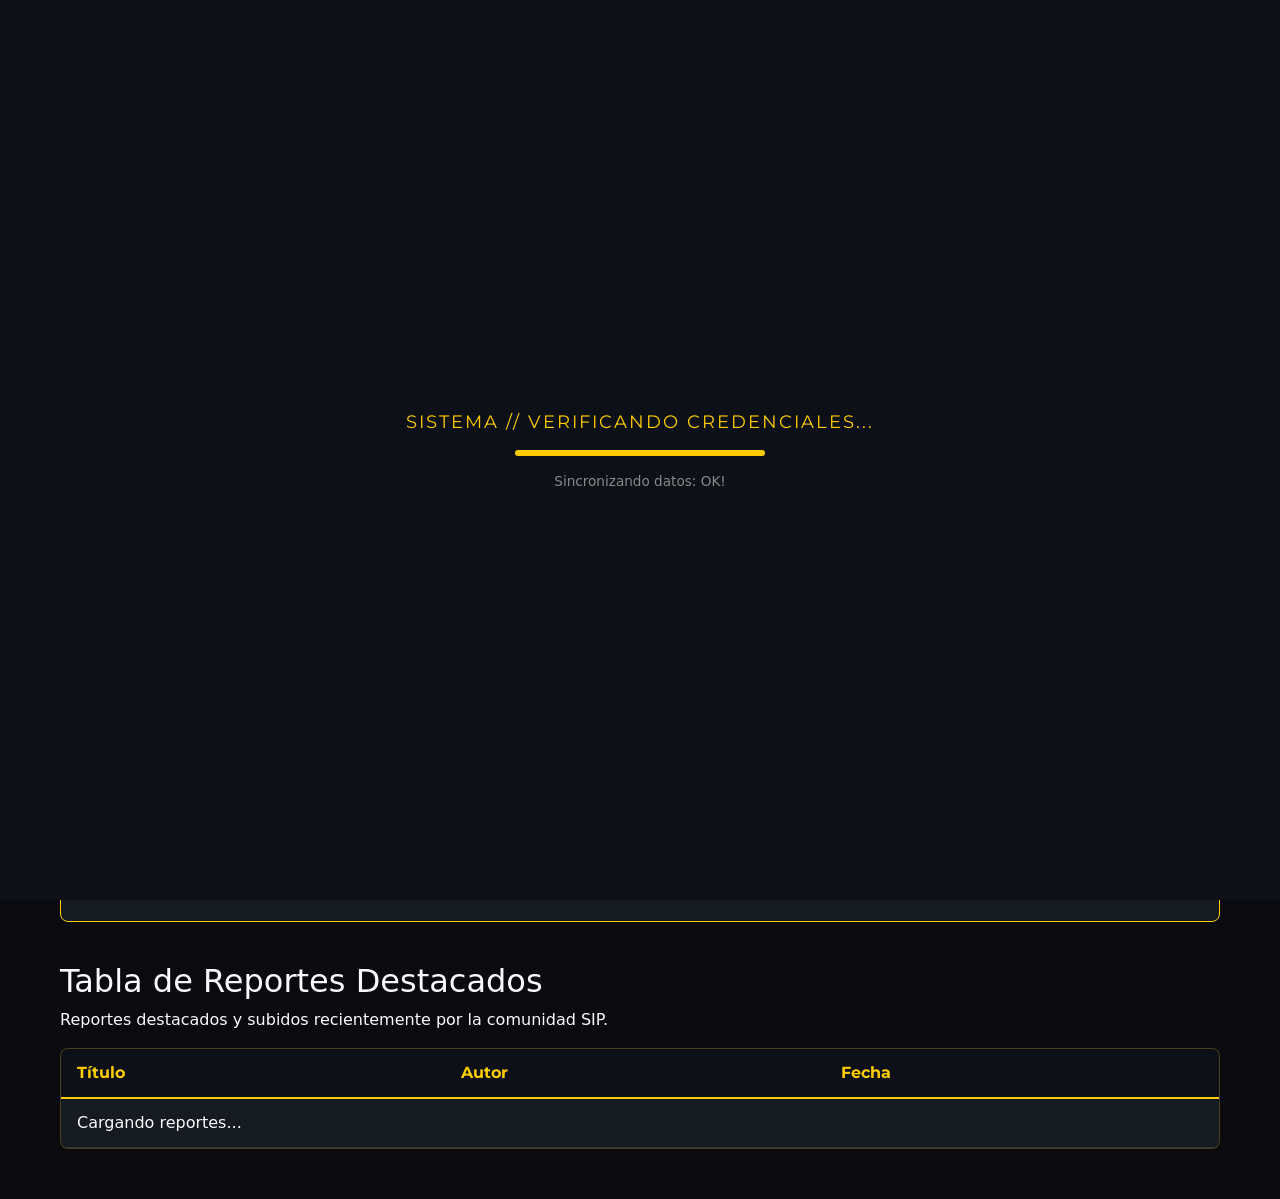
==== index.html @ 5b62ffa8 "arreglo de modo claro/oscuro" ====
<!doctype html>
<html lang="es">
  <head>
    <!-- Configuración técnica de la página (caracteres, diseño adaptable y fuentes) -->
    <meta charset="UTF-8" />
    <meta name="viewport" content="width=device-width, initial-scale=1.0" />
    <title>REPORTES SIP - CyberTilines</title>
    <!-- Conexion con el css y asi-->
    <link rel="stylesheet" href="paginaProyecto_CYBERTILINES.css" />
    <link href="https://fonts.googleapis.com/css2?family=Montserrat:wght@700;800&family=Open+Sans:wght@400;600&display=swap" rel="stylesheet"/>
    <!-- Imagen del logo de la pagina y conexion con otro CSS-->
    <link rel="icon" href="Archivos/imagen/REPORTES_LOGO.png" type="image/png">
    <!-- Carga el script para comprobar el acceso del usuario antes de mostrar la página -->
    <link rel="stylesheet" href="https://cdn.jsdelivr.net/npm/bootstrap-icons@1.10.5/font/bootstrap-icons.css">
    <link href="https://cdn.jsdelivr.net/npm/bootstrap@5.3.2/dist/css/bootstrap.min.css" rel="stylesheet">
    <script src="auth.js" defer></script>
    <!-- Fondo oscuro que aparece al abrir la barra lateral de navegación -->
  </head>
  <!-- Panel lateral desplegable con las secciones del sitio -->
  <body>
    <div class="capaoscurapatapar" id="navOverlay"></div>
    <nav class="paneldenavegacion" id="navPanel" aria-label="Menú principal">
      <div class="barritadearriba"></div>
      <div class="cabeceradelmenu">
        <span>// NAVEGACIÓN</span>
        <!-- Enlaces directos para moverse entre las distintas secciones de la plataforma -->
        <div class="titulodelmenu">
          CYBER<span class="doradito">TILINES</span>
        </div>
      </div>
      <!--Links de las secciones de las paginas-->
      <ul class="listadelmenu">
        <!-- Acceso restringido únicamente para cuentas con permisos de gestión -->
        <li>
          <a href="cuenta.html" class="enlacemenuxd">Cuenta<span class="flechitamenu">›</span></a>
        </li>
        <li> <!-- Cambio de historial a Lista ; ASIGNADO PARA:NICOLAS MESA (al cambiar a Lista el Historial, verifica que hasta el Historial.html tenga lo mismo Lista.html y los enlaces con lo mismo)-->
          <a href="lista.html" class="enlacemenuxd">Lista de Reportes<span class="flechitamenu">›</span></a> 
        </li> <!-- Panel de administracion y/o Inspectores :3-->
        <li id="menuAdministracion" style="display: none;">
          <a href="inspectores.html" class="enlacemenuxd">Administración<span class="flechitamenu">›</span></a>
        </li>
        <li><!-- Seccion de Tus reportes-->
          <a href="#" class="enlacemenuxd" id="abrirMisReportes">Tus Reportes<span class="flechitamenu">›</span></a>
        </li>
        <li><!-- Seccion de el soporte-->
          <a href="#" class="enlacemenuxd" id="abrirSoporte">Soporte<span class="flechitamenu">›</span></a>
        </li>
      </ul>
      <!-- poquito de decoracion tipo css y asi :vvv-->
      <svg 
        class="decoraciondelesquina"
        viewBox="0 0 60 60"
        fill="none"
        xmlns="http://www.w3.org/2000/svg"
      >
        <path
          d="M 60 30 L 30 60"
          stroke="#ffcc00"
          stroke-width="3"
          stroke-linecap="square"
        />
        <path
          d="M 15 60 L 34 41"
          stroke="#ffcc00"
          stroke-width="3"
          stroke-linecap="square"
        />
        <!-- Pantalla con barra de progreso mientras se comprueban las credenciales -->
        <path
          d="M 46 29 L 60 15"
          stroke="#ffcc00"
          stroke-width="3"
          stroke-linecap="square"
        />
      </svg>
      <div class="nav-panel-footer">
        <div class="textodelamarca">CyberTilines® — Reportes SIP©</div>
      </div>
      <!-- Bloque principal con las interfaces de acceso y registro -->
    </nav>
    <!--Animacion de carga-->
    <div id="guard-loading-screen">
      <div class="titulocargando">
        SISTEMA // VERIFICANDO CREDENCIALES...
      </div>
      <div class="contenedorbarra">
        <!-- barra de progreso que apaña al texto osiosi-->
        <div class="progresobarra"></div>
      </div>
      <!-- Texto de datos cargados-->
      <div class="estadocargando">
        Sincronizando datos: OK!
      </div>
    </div>
    <!--Fin de Animacion de carga-->
    <!-- Fondo de Login -->
    <section id="pantalla-login" class="pantallacompletalogin">
      <figure class="cajatextofondo">

        <span class="textoquemueve">
          <!-- Campos para ingresar al sistema con correo y clave -->
          <span>REPORTES SIP REPORTES SIP REPORTES SIP REPORTES SIP REPORTES SIP</span>
          <span>REPORTES SIP REPORTES SIP REPORTES SIP REPORTES SIP REPORTES SIP</span>
          <span>REPORTES SIP REPORTES SIP REPORTES SIP REPORTES SIP REPORTES SIP</span>
          <span>REPORTES SIP REPORTES SIP REPORTES SIP REPORTES SIP REPORTES SIP</span>
          <span>REPORTES SIP REPORTES SIP REPORTES SIP REPORTES SIP REPORTES SIP</span>
          <span>REPORTES SIP REPORTES SIP REPORTES SIP REPORTES SIP REPORTES SIP</span>
          <span>REPORTES SIP REPORTES SIP REPORTES SIP REPORTES SIP REPORTES SIP</span>
          <span>REPORTES SIP REPORTES SIP REPORTES SIP REPORTES SIP REPORTES SIP</span>
          <span>REPORTES SIP REPORTES SIP REPORTES SIP REPORTES SIP REPORTES SIP</span>
          <span>REPORTES SIP REPORTES SIP REPORTES SIP REPORTES SIP REPORTES SIP</span>
          <span>REPORTES SIP REPORTES SIP REPORTES SIP REPORTES SIP REPORTES SIP</span>
          <span>REPORTES SIP REPORTES SIP REPORTES SIP REPORTES SIP REPORTES SIP</span>
          <span>REPORTES SIP REPORTES SIP REPORTES SIP REPORTES SIP REPORTES SIP</span>
        </span>
      </figure>
      <!-- Seccion para iniciar sesion osiosi-->

      <div class="tarjetitamodal">
        <h2 id="titulo-form">INICIAR SESIÓN</h2>

        <form class="formulariocustom" id="form-login" autocomplete="off">
          <div class="grupodeinputs">
            <label>CORREO INSTITUCIONAL</label>
            <input
              type="email"
              id="loginUserSip"
              placeholder="Correo SIP"
              required
              autocomplete="new-password"
            />
          </div>
          <!--Apartado de contraseñas-->
          <div class="grupodeinputs">
  <label>CONTRASEÑA</label>
    <div class="contraseñaicono">
      <input type="password" id="loginPassSip" class="passwordInput" placeholder="••••••••" required autocomplete="new-password"/>
      <button class="btn btn-outline-secondary btn-toggle-password" type="button" id="togglePassword">
      <i class="bi bi-eye-slash" id="toggleIcon"></i>
      </button>
    </div>
  </div> <!-- <-- ESTE DIV DEBE CERRAR EL GRUPODEINPUTS -->

          <!-- Contenedor para la opcion "Recordarme"-->
          <label class="contenedorrecordar">
            <div class="checkboxcustom">
              <input type="checkbox" id="recordarme" />
              <span class="palomitaxd"></span>
            </div>
            <span>Recordarme</span>
          </label>
          <!-- Boton para ingresar que se envia y asi y aja lol xdxdxd-->
          <button type="button" id="btnLogin" class="botonpaenviar">
            INGRESAR
          </button>
          <!-- Opcion para ir a la seccion de crear cuenta en caso de que no tengas cuenta y asi-->
          <p class="textocentrado">
            ¿Eres nuevo?
            <a href="#" id="ir-a-registro">¡Crea tu cuenta aquí!</a>
          </p>
        </form>

        <form class="formulariocustom" id="form-registro" style="display: none" autocomplete="off">
          <div class="grilladeregistro">
            <div class="grupodeinputs">
  
              <!-- Cambio de espacio de caja de inputs: Marko Jaramillo ; en los chromebooks estos se sobresalen, reduse el tamaño horizontal de este sin exagerar, usa css tmb (revisa lineas 400 - 450) -->  
              <label>RUT</label>
              <input class="rutcaja"
                type="text"
                id="regRut"
                placeholder="00000000-0"
                required
              />
            </div>
            <!-- Mensaje de aviso para verificar el correo electrónico institucional -->
            <div class="grupodeinputs">
              <!--Para ingresar el correo Instucional-->
              <label>CORREO INST.</label>
              <input class="correocaja"
                type="email"
                id="regEmailSip"
                placeholder="@sip.cl"
                required
                autocomplete="off"
              />
            </div>
          </div>
          <!-- Vista protegida que se activa solo cuando el usuario ha iniciado sesión -->
          <div class="grilladeregistro">
  <div class="grupodeinputs">
    <label>CONTRASEÑA</label>
    <div class="contraseñaicono">
      <input class="registrocaja"
        type="password"
        id="regPassSip"
        required
        autocomplete="new-password"
        placeholder="••••••••"
      />
      <button class="btn btn-outline-secondary btn-toggle-password" type="button">
        <i class="bi bi-eye-slash"></i>
      </button>
    </div>
  </div>
  <br>
  <div class="grupodeinputs">
    <label>CONFIRMAR</label>
    <div class="contraseñaicono">
      <input class="registrocaja"
        type="password"
        id="regConfirmPassSip"
        required
        autocomplete="new-password"
        placeholder="••••••••"
      />
      <button class="btn btn-outline-secondary btn-toggle-password" type="button">
        <i class="bi bi-eye-slash"></i>
      </button>
    </div>
  </div>
</div>
          <button type="button" id="btnRegister" class="botonpaenviar">
            REGISTRARME
          </button>
          <p class="textocentrado">
            <a href="#" id="ir-a-login">¡Volver al Inicio de Sesión!</a>
          </p>
        </form>
</div>
        <!-- lamentablemente un panel de verificacion todo feo y asi :Vvvv mentira esta god-->
        <div id="panel-verificacion" class="panelverificacion" style="display: none">
          <span class="etiquetaverificacion">// CONFIRMAR CORREO</span>
          <p>Enviamos un enlace de verificacion a:</p>
          <strong id="correo-verificacion">correo@sip.cl</strong>
          <!-- Bloque informativo con la explicación y propósito de la plataforma SIP -->
          <p class="textoverificacion">Abre el correo, presiona el boton de confirmar y despues vuelve aqui.</p>
          <button type="button" id="btnYaVerifique" class="botonpaenviar">YA VERIFIQUE</button>
          <button type="button" id="btnReenviarVerificacion" class="botonsecundarioverificacion">REENVIAR CORREO</button>
          <button type="button" id="btnCambiarCuenta" class="botonsecundarioverificacion">USAR OTRA CUENTA</button>
          <p id="verificacionMsg"></p>
        </div>

        <p id="msg"></p>
      </div>
    </section>

    <div id="pagina-protegida">
      <!-- Menu Inicial -->
      <header class="cabeceraprincipal">
        <div class="contenedor contenidocabecera">
          <div style="display: flex; align-items: center; gap: 18px">
            <button
              class="botonhamburguesa"
              id="btnHamburger"
              aria-label="Abrir menú"
              aria-expanded="false"
            ><!-- Icono y barra d hamburguesa, idea de marko jaramillo muito bem-->
              <span class="barritahamburguesa"></span>
              <span class="barritahamburguesa"></span>
              <span class="barritahamburguesa"></span>
            </button>
            <!-- Area del logo y asi, donde esta el titulo d la pagina y cosotas asi -->
            <div class="areadellogo">
              <h1>REPORTES <span class="textoamarillo">SIP</span></h1>
              <p class="subtituloxd">
                Cyber<span class="textoblanco">Tilines</span>
              </p>
            </div>
          </div>
          <!-- Ventana emergente con el formulario para registrar un caso o problema -->
          <div style="display: flex; align-items: center; gap: 15px">
            <!-- Boton para cerrar sesion-->
            <button id="themeBtn" class="botoncerrarsesion" type="button" aria-pressed="false">Modo oscuro <i class="bi bi-moon-fill" aria-hidden="true"></i></button>
            <a href="cuenta.html" class="botoncuentaaesthetic">
              <!-- Icono para acceder directamente al apartado de cuenta.html cicicicici-->
              <img src="Archivos/imagen/acclogo.png" alt="User Profile" class="iconocuenta" />
            </a>
            <!-- Boton para cerrar sesion, o la vdd no se si es un boton, creo q si nose :v-->
            <button class="botoncerrarsesion" id="btnCerrarSesion">
              CERRAR SESIÓN
            </button>
          </div>
        </div>
        <div class="lineacabecera"></div>
      </header>
      <!--Fin de la cabecera-->
      <main class="contenedor">
        <section class="seccionhero">
          <div class="cajadeimagen">
            <img src="Archivos/imagen/sipcol2.jpg" alt="Preview" class="imagenpapuchadxdd" />
            <!-- Esta es la imagen al lado de el texto de que es y quienes somos y asi-->
          </div>

          <div class="columnadeinfo">
            <div class="contenidodeinfo">
              <h3 class="textoamarillo">REPORTES SIP - ¿Qué es?</h3>
              <!-- Texto de que es la pagina titulo y asi-->

              <div class="itemdeinfo">
                <h4><span class="textoamarillo">01.</span> ¿Para qué sirve?</h4>
                <p>
                  <!-- Subtitulo de: ¿Para que sirve?-->
                  Esta plataforma ha sido diseñada para centralizar y agilizar
                  el levantamiento de incidencias técnicas. Permite a la
                  comunidad estudiantil informar sobre fallas en laboratorios,
                  equipos o infraestructura de manera formal y organizada.
                  <!-- Descripcion de ¿Para qué sirve? -->
                </p>
              </div>

              <div class="itemdeinfo">
                <h4><span class="textoamarillo">02.</span> Guía de Uso</h4>
                <!-- Titulo de la guia de uso-->
                <p>
                  <!-- Descripcion de la guia de uso -->
                  El proceso es intuitivo: basta con autenticarse en el sistema,
                  completar el formulario con los detalles del suceso y adjuntar
                  una evidencia visual. El equipo técnico recibirá la alerta en
                  tiempo real para su evaluación.
                </p>
              </div>

              <div class="itemdeinfo">
                <h4>
                  <span class="textoamarillo">03.</span> Impacto en la Red SIP
                </h4>
                <p>
                  La importancia radica en mantener la continuidad educativa. Al
                  reportar activamente, garantizamos que las herramientas
                  tecnológicas de nuestros liceos estén siempre operativas para
                  el aprendizaje de excelencia.
                </p>
                <!-- Tabla desplegable que lista las incidencias publicadas recientemente -->
              </div>
            </div>
          </div>
        </section>

        <div id="report-screen">
          <!-- Solucionar altura de Caja (se ve el error en chromebook ; ASIGNADO PARA MILA ) -->
          <div class="tarjetitamodal">
            <a href="#" class="flechaparatras" id="cerrarReporte">← VOLVER</a>
            <h2>NUEVO REPORTE</h2>
            <form class="formulariocustom" id="form-reporte">
              <div class="grupodeinputs">
                <!--aqui vab os asunto del reporte-->
                <label>ASUNTO DEL REPORTE</label>
                <input
                  type="text"
                  id="reporteTitulo"
                  placeholder="Ej: Falla en equipo sala 4"
                  required
                />
              </div>
              <!-- aqui el usuario dice de que trata el problema -->
              <div class="grupodeinputs">
                <label>TIPO DE PROBLEMA</label>
                <!-- Categoria de los problemas-->
                <select id="reporteCategoria" required>
                  <option value="">Selecciona una categoria</option>
                  <option value="material">Material institucional</option>
                  <option value="convivencia">Convivencia escolar</option>
                  <option value="bullying">Bullying</option>
                  <option value="acoso">Acoso</option>
                  <option value="otro">Otro</option>
                </select>
              </div>
              <div class="grupodeinputs">
                <!-- Apartado para escribir la descripcion del reporte-->
                <label>DESCRIPCIÓN DEL REPORTE</label>
                <textarea
                  id="reporteDescripcion"
                  placeholder="Detalle lo ocurrido..."
                  rows="4"
                  required
                ></textarea>
              </div>
              <!-- Imagenes o archivos adjuntos para proporcionar info con el reporte -->
              <div class="grupodeinputs">
                <label>IMAGENES DEL REPORTE (OPCIONAL)</label>
                <input
                  type="file"
                  class="inputdearchivo"
                  id="reporteArchivo"
                  accept="image/jpeg,image/png,image/webp"
                  multiple
                />
                <span class="limitearchivos">Puedes elegir hasta 3 imagenes. Se reduciran antes de guardarlas.</span>
              </div>
              <div class="filacheckanonimo">
                <!-- Casilla para publicar el reporte de forma anonima :p-->
                <input type="checkbox" id="reporteAnonimo" />
                <label for="reporteAnonimo" id="textoAnonimoReporte"
                  >Publicar de forma anónima en la tabla de reportes destacados (el
                  correo interno siempre incluye tu identidad)</label
                >
                <!-- Conexión a la base de datos de Firebase y funciones de la aplicación -->
              </div>
              <!-- Boton para enviar el reporte ciciciic-->
              <button type="button" class="botonpaenviar" id="btnEnviarReporte">
                ENVIAR REPORTE
              </button>
              <p id="reporteMsg"></p>
            </form>
          </div>
        </div>

        <!-- Gifs al lado de boton de reportar -->
        <section class="areadeaccion">
          <img id="imagen1" class="gifs" src="" alt="IconoLoop1" width="170" height="170">
            <article class="boton_de_reportes">
              <!-- Texto arriba del boton principal-->
                <h2 class="textodepregunta">¿Te gustaria publicar tu reporte?</h2>
                <!-- Boton para publicar reporte ||Boton PRINCIPAL||-->
                <a href="#" class="botonprincipal" id="abrirReporte">¡Haz click aquí!</a>
          </article>
          <!-- Gifs de los CyberTilines-->
          <img id="imagen2" class="gifs" src="" alt="IconoLoop2" width="170" height="170">
        </section>

        <section class="seccionlideres">
          <!-- Titulo introductorio a la seccion de reportes destacados-->
  <h2>Tabla de Reportes Destacados</h2>
  <p class="subtextoxd">
    <!-- Subtitulo de los reportes destacados-->
    Reportes destacados y subidos recientemente por la comunidad SIP.
  </p>
  
  <!-- Envoltorio para activar el Scroll de 4 elementos -->
  <div class="contenedor-tabla-scroll">
    <table class="tabladelideres">
      <thead>
        <tr>
          <th>Título</th>
          <th>Autor</th>
          <th>Fecha</th>
        </tr>
      </thead>
      <tbody id="leaderboardBody">
        <tr>
          <td colspan="3" class="tablavacia">
            Cargando reportes...
          </td>
        </tr>
      </tbody>
    </table>
  </div>
</section>
      </main>

      <div id="mis-reportes-screen">
        <div class="tarjetitamodal" style="max-width: 600px">
          <a href="#" class="flechaparatras" id="cerrarMisReportes">← VOLVER</a>
          <h2>TUS REPORTES</h2>
          <div class="listademisreportes" id="misReportesLista">
            <p class="tablavacia">Cargando tus reportes...</p>
          </div>
        </div>
      </div>

      <div id="soporte-screen">
        <div class="tarjetitamodal modalsoporte">
          <a href="#" class="flechaparatras" id="cerrarSoporte">← VOLVER</a>
          <h2>SOPORTE</h2>
          <div class="contenidosoporte">
            <!-- Redireccionando imagen para que sea visible ; ASIGNADO: SAMIR PEÑA X LISTO-->
            <img class="avatarsoporte" src="Archivos/imagen/REPORTES_LOGO.png" alt="Reportes SIP"/>
            <div class="infosoporte">
              <h3>CYBERTILINES TEAM</h3>
              <p><strong>Teléfonos:</strong> +56 9 7221 5314 , +56 9 6340 6313</p>
              <p><strong>Correo:</strong> cybertilines@gmail.com</p>
            </div>
          </div>
          <p class="notasoporte">
            Cualquier duda o consulta, en caso de no querer contactarnos
            directamente, puedes ir a inspectoría o hacia convivencia a hacer tu
            consulta.
          </p>
        </div>
      </div>
    </div>

    <!-- Modulo Firebase y Lógica Principal -->
    <script type="module">
      import { initializeApp } from "https://www.gstatic.com/firebasejs/12.12.1/firebase-app.js";
      import {
        getAuth,
        signInWithEmailAndPassword,
        createUserWithEmailAndPassword,
        onAuthStateChanged,
        signOut,
        setPersistence,
        browserLocalPersistence,
        browserSessionPersistence,
        sendEmailVerification,
        reload,
      } from "https://www.gstatic.com/firebasejs/12.12.1/firebase-auth.js";
      import {
        getFirestore,
        doc,
        setDoc,
        getDoc,
        collection,
        addDoc,
        serverTimestamp,
        query,
        where,
        getDocs,
      } from "https://www.gstatic.com/firebasejs/12.12.1/firebase-firestore.js";
      const CORREO_INSPECTOR_MAYOR = "rodrigo.rojas.arbayza@alumnos.sip.cl";
      let rolUsuarioActual = "";
      let tipoCuentaActual = "alumno";

      const firebaseConfig = {
        apiKey: "AIzaSyCx6yFD14dDDbt2ClRDzhYIhnGgyuhIW-c",
        authDomain: "proyectopaginacybertilinesrebo.firebaseapp.com",
        projectId: "proyectopaginacybertilinesrebo",
        storageBucket: "proyectopaginacybertilinesrebo.firebasestorage.app",
        messagingSenderId: "795048144847",
        appId: "1:795048144847:web:82ddeed1a837775925acba",
      };

      const app = initializeApp(firebaseConfig);
      const auth = getAuth(app);
      auth.languageCode = "es";
      const db = getFirestore(app);

      const msg = document.getElementById("msg");
      const guardLoadingScreen = document.getElementById("guard-loading-screen");

      function extraerNombreDesdeCorreo(correo) {
        if (!correo) return "Usuario CyberTilines";
        const parteUsuario = correo.split("@")[0];
        const fragmentos = parteUsuario.split(".");
        const nombreRaw = fragmentos[0] || "";
        const apellidoRaw = fragmentos[1] || "";
        const nombreFormateado = nombreRaw.charAt(0).toUpperCase() + nombreRaw.slice(1);
        const apellidoFormateado = apellidoRaw.charAt(0).toUpperCase() + apellidoRaw.slice(1);
        return `${nombreFormateado} ${apellidoFormateado}`.trim();
      }
      //Algunas funciones de la pagina
      document.getElementById("ir-a-registro").onclick = (e) => {
        e.preventDefault();
        document.getElementById("panel-verificacion").style.display = "none";
        document.getElementById("form-login").style.display = "none";
        document.querySelector("#pantalla-login #form-registro").style.display = "flex";
        document.getElementById("titulo-form").innerText = "CREAR CUENTA";
        msg.innerText = "";
      };

      document.getElementById("ir-a-login").onclick = (e) => {
        e.preventDefault();
        document.getElementById("panel-verificacion").style.display = "none";
        document.querySelector("#pantalla-login #form-registro").style.display = "none";
        document.getElementById("form-login").style.display = "flex";
        document.getElementById("titulo-form").innerText = "INICIAR SESIÓN";
        msg.innerText = "";
      };

      document.getElementById("btnRegister").onclick = () => {
        const contenedor = document.getElementById("pantalla-login");
        const rut = contenedor.querySelector("#regRut").value.trim();
        const email = contenedor.querySelector("#regEmailSip").value.toLowerCase().trim();
        const pass = contenedor.querySelector("#regPassSip").value;
        const confirm = contenedor.querySelector("#regConfirmPassSip").value;
        //condicionales por si los datos no son validos
        if (typeof validarRut === "function" && !validarRut(rut)) {
          msg.innerText = "Error: El RUT es inválido.";
          return;
        }

        const esValido = email.endsWith("@alumnos.sip.cl") || email.endsWith("@sip.cl");
        if (!esValido) {
          msg.innerText = "Usa correo @alumnos.sip.cl o @sip.cl";
          return;
        }

        if (pass !== confirm) {
          msg.innerText = "Las contraseñas no coinciden.";
          return;
        }
        if (pass.length < 6) {
          msg.innerText = "La contraseña debe de tener un mínimo 6 caracteres.";
          return;
        }

        if (guardLoadingScreen) {
          guardLoadingScreen.style.display = "flex";
          guardLoadingScreen.style.opacity = "1";
          guardLoadingScreen.style.visibility = "visible";
        }
        //fin de condicionales
        createUserWithEmailAndPassword(auth, email, pass)
          .then(async (userCredential) => {
            const user = userCredential.user;
            const nombreAsignado = extraerNombreDesdeCorreo(email);
            let rolInicial = email.endsWith("@sip.cl") ? "profesor" : "alumno";

            // esta es la cuenta que inicia como inspector mayor
            if (email === CORREO_INSPECTOR_MAYOR) {
              rolInicial = "inspector_mayor";
            }

            await setDoc(doc(db, "usuarios", user.uid), {
              nombreReal: nombreAsignado,
              correo: email,
              rut: rut,
              username: "",
              bio: "",
              rol: rolInicial,
              creadoEn: new Date(),
            });

            // firebase manda el enlace al correo que se esta registrando
            await sendEmailVerification(user);
            mostrarPantallaVerificacion(user, "Correo enviado. Revisa tambien la carpeta de spam.");
          })
          .catch((err) => {
            if (guardLoadingScreen) {
              guardLoadingScreen.style.opacity = "0";
              guardLoadingScreen.style.visibility = "hidden";
            }
            if (err.code === "auth/email-already-in-use")
              msg.innerText = "El correo ya existe.";
            else msg.innerText = "Error: " + err.message;
          });
      };

      document.getElementById("btnLogin").onclick = () => {
        const email = document.getElementById("loginUserSip").value.trim();
        const pass = document.getElementById("loginPassSip").value;
        const recordar = document.getElementById("recordarme").checked;

        if (!email || !pass) return;

        if (guardLoadingScreen) {
          guardLoadingScreen.style.display = "flex";
          guardLoadingScreen.style.opacity = "1";
          guardLoadingScreen.style.visibility = "visible";
        }

        const persistencia = recordar ? browserLocalPersistence : browserSessionPersistence;

        setPersistence(auth, persistencia)
          .then(() => signInWithEmailAndPassword(auth, email, pass))
          .catch((err) => {
            if (guardLoadingScreen) {
              guardLoadingScreen.style.opacity = "0";
              guardLoadingScreen.style.visibility = "hidden";
            }
            msg.innerText = "Correo o contraseña incorrectos.";
          });
      };

      document.getElementById("btnCerrarSesion").onclick = () => {
        if (guardLoadingScreen) {
          guardLoadingScreen.style.display = "flex";
          guardLoadingScreen.style.opacity = "1";
          guardLoadingScreen.style.visibility = "visible";
        }
        signOut(auth).then(() => {
          location.reload();
        });
      };

      function mostrarPantallaVerificacion(user, mensaje) {
        document.getElementById("form-login").style.display = "none";
        document.getElementById("form-registro").style.display = "none";
        document.getElementById("panel-verificacion").style.display = "flex";
        document.getElementById("titulo-form").innerText = "VERIFICA TU CORREO";
        document.getElementById("correo-verificacion").innerText = user.email || "Correo institucional";
        document.getElementById("verificacionMsg").innerText = mensaje || "";
        msg.innerText = "";
      }

      document.getElementById("btnYaVerifique").addEventListener("click", async () => {
        const user = auth.currentUser;
        const mensaje = document.getElementById("verificacionMsg");
        if (!user) return;

        mensaje.innerText = "Comprobando correo...";

        try {
          await reload(user);

          if (user.emailVerified) {
            // se renueva el permiso para que las reglas vean el correo confirmado
            await user.getIdToken(true);
            mensaje.innerText = "Correo verificado. Entrando...";
            location.reload();
          } else {
            mensaje.innerText = "Todavia no aparece verificado. Abre el enlace del correo e intenta otra vez.";
          }
        } catch (error) {
          console.error(error);
          mensaje.innerText = "No se pudo comprobar el correo.";
        }
      });

      document.getElementById("btnReenviarVerificacion").addEventListener("click", async () => {
        const user = auth.currentUser;
        const boton = document.getElementById("btnReenviarVerificacion");
        const mensaje = document.getElementById("verificacionMsg");
        if (!user) return;

        boton.disabled = true;
        mensaje.innerText = "Enviando otro correo...";

        try {
          await sendEmailVerification(user);
          mensaje.innerText = "Correo enviado. Espera un momento antes de volver a intentarlo.";
          setTimeout(() => {
            boton.disabled = false;
          }, 30000);
        } catch (error) {
          console.error(error);
          mensaje.innerText = "No se pudo reenviar. Espera un momento e intenta otra vez.";
          boton.disabled = false;
        }
      });

      document.getElementById("btnCambiarCuenta").addEventListener("click", () => {
        signOut(auth).then(() => location.reload());
      });

      onAuthStateChanged(auth, async (user) => {
        const loginScreen = document.getElementById("pantalla-login");
        const mainContent = document.getElementById("pagina-protegida");

        if (user && !user.emailVerified) {
          loginScreen.style.display = "flex";
          mainContent.style.display = "none";
          mostrarPantallaVerificacion(user, "Debes confirmar este correo antes de entrar.");
        } else if (user) {
          // se renueva el permiso para que firestore vea el correo verificado
          await user.getIdToken(true);
          loginScreen.style.display = "none";
          mainContent.style.display = "block";
          // se espera el rol antes de quitar la pantalla de carga
          await revisarAccesoInspector(user);
        } else {
          rolUsuarioActual = "";
          tipoCuentaActual = "alumno";
          loginScreen.style.display = "flex";
          mainContent.style.display = "none";

          const inputUser = document.getElementById("loginUserSip");
          const inputPass = document.getElementById("loginPassSip");
          if (inputUser) inputUser.value = "";
          if (inputPass) inputPass.value = "";

          document.getElementById("form-login").style.display = "flex";
          document.getElementById("panel-verificacion").style.display = "none";
          const formReg = document.querySelector("#pantalla-login #form-registro");
          if (formReg) formReg.style.display = "none";
          document.getElementById("titulo-form").innerText = "INICIAR SESIÓN";
        }

        if (guardLoadingScreen) {
          guardLoadingScreen.style.opacity = "0";
          guardLoadingScreen.style.visibility = "hidden";
          setTimeout(() => {
            guardLoadingScreen.style.display = "none";
          }, 400);
        }

        if (user && user.emailVerified) {
          cargarLeaderboard();
        }
      });

      // aqui se muestra el menu solo a inspectores
      async function revisarAccesoInspector(user) {
        const menuAdministracion = document.getElementById("menuAdministracion");

        try {
          const perfil = await getDoc(doc(db, "usuarios", user.uid));
          const rol = perfil.exists() ? perfil.data().rol || "" : "";
          const esMayor = user.email.toLowerCase() === CORREO_INSPECTOR_MAYOR;
          rolUsuarioActual = esMayor ? "inspector_mayor" : rol;
          tipoCuentaActual = obtenerTipoCuenta(rolUsuarioActual, user.email);
          configurarAnonimatoReporte();

          if (rol === "inspector" || rol === "inspector_mayor" || esMayor) {
            menuAdministracion.style.display = "block";
          }
        } catch (error) {
          console.error("No se pudo revisar el rol:", error);
          tipoCuentaActual = obtenerTipoCuenta("", user.email);
          configurarAnonimatoReporte();
        }
      }

      function obtenerTipoCuenta(rol, correo) {
        if (rol === "profesor") return "profesor";
        if (rol === "alumno") return "alumno";
        return (correo || "").toLowerCase().endsWith("@sip.cl") ? "profesor" : "alumno";
      }

      function configurarAnonimatoReporte() {
        const checkAnonimo = document.getElementById("reporteAnonimo");
        const textoAnonimo = document.getElementById("textoAnonimoReporte");
        const filaAnonimo = checkAnonimo ? checkAnonimo.closest(".filacheckanonimo") : null;

        if (!checkAnonimo || !textoAnonimo) return;

        if (tipoCuentaActual === "profesor") {
          checkAnonimo.checked = true;
          checkAnonimo.disabled = true;
          textoAnonimo.innerText = "Los reportes de profesores siempre se publican de forma anonima.";
          if (filaAnonimo) filaAnonimo.classList.add("anonimoprofesor");
        } 
        //anonimamente reportes      
        else {
          checkAnonimo.disabled = false;
          textoAnonimo.innerText = "Publicar de forma anonima en la tabla de reportes destacados (el correo interno siempre incluye tu identidad)";
          if (filaAnonimo) filaAnonimo.classList.remove("anonimoprofesor");
        }
      }

      const reportScreen = document.getElementById("report-screen");
      const misReportesScreen = document.getElementById("mis-reportes-screen");

      document.getElementById("abrirReporte").addEventListener("click", (e) => {
        e.preventDefault();
        configurarAnonimatoReporte();
        reportScreen.classList.add("is-open");
      });
      document.getElementById("cerrarReporte").addEventListener("click", (e) => {
        e.preventDefault();
        reportScreen.classList.remove("is-open");
      });

      document.getElementById("abrirMisReportes").addEventListener("click", (e) => {
        e.preventDefault();
        closeMenuIfExists();
        misReportesScreen.classList.add("is-open");
        cargarMisReportes();
      });
      document.getElementById("cerrarMisReportes").addEventListener("click", (e) => {
        e.preventDefault();
        misReportesScreen.classList.remove("is-open");
      });

      const soporteScreen = document.getElementById("soporte-screen");
      document.getElementById("abrirSoporte").addEventListener("click", (e) => {
        e.preventDefault();
        closeMenuIfExists();
        soporteScreen.classList.add("is-open");
      });
      document.getElementById("cerrarSoporte").addEventListener("click", (e) => {
        e.preventDefault();
        soporteScreen.classList.remove("is-open");
      });

      function closeMenuIfExists() {
        const navPanel = document.getElementById("navPanel");
        const navOverlay = document.getElementById("navOverlay");
        if (navPanel) navPanel.classList.remove("is-open");
        if (navOverlay) navOverlay.classList.remove("is-open");
        document.body.style.overflow = "";
      }

      const reporteMsg = document.getElementById("reporteMsg");

      function setReporteMsg(texto, tipo) {
        reporteMsg.innerText = texto;
        reporteMsg.className = tipo || "";
      }

      // aqui se hace una copia mas pequeña de la imagen
      function comprimirImagen(archivo, crearMiniatura) {
        return new Promise((resolve, reject) => {
          const lector = new FileReader();

          lector.onload = () => {
            const imagen = new Image();

            imagen.onload = () => {
              let ancho = imagen.width;
              let alto = imagen.height;
              const limite = 900;

              if (ancho > limite || alto > limite) {
                const proporcion = Math.min(limite / ancho, limite / alto);
                ancho = Math.round(ancho * proporcion);
                alto = Math.round(alto * proporcion);
              }

              const lienzo = document.createElement("canvas");
              lienzo.width = ancho;
              lienzo.height = alto;
              const dibujo = lienzo.getContext("2d");

              // esto evita que una imagen transparente tenga fondo negro
              dibujo.fillStyle = "#ffffff";
              dibujo.fillRect(0, 0, ancho, alto);
              dibujo.drawImage(imagen, 0, 0, ancho, alto);

              let datos = lienzo.toDataURL("image/jpeg", 0.65);
              let pesoFinal = new Blob([datos]).size;

              // si todavia pesa mucho se intenta una compresion un poco mayor
              if (pesoFinal > 220 * 1024) {
                datos = lienzo.toDataURL("image/jpeg", 0.45);
                pesoFinal = new Blob([datos]).size;
              }

              if (pesoFinal > 220 * 1024) {
                reject(new Error("Una imagen sigue pesando demasiado despues de reducirla."));
                return;
              }

              let miniatura = "";

              if (crearMiniatura) {
                const limiteMiniatura = 360;
                const proporcionMiniatura = Math.min(limiteMiniatura / imagen.width, limiteMiniatura / imagen.height, 1);
                const miniLienzo = document.createElement("canvas");
                miniLienzo.width = Math.round(imagen.width * proporcionMiniatura);
                miniLienzo.height = Math.round(imagen.height * proporcionMiniatura);
                const miniDibujo = miniLienzo.getContext("2d");
                miniDibujo.fillStyle = "#ffffff";
                miniDibujo.fillRect(0, 0, miniLienzo.width, miniLienzo.height);
                miniDibujo.drawImage(imagen, 0, 0, miniLienzo.width, miniLienzo.height);
                miniatura = miniLienzo.toDataURL("image/jpeg", 0.45);

                if (new Blob([miniatura]).size > 45000) {
                  miniatura = miniLienzo.toDataURL("image/jpeg", 0.3);
                }

                if (new Blob([miniatura]).size > 45000) {
                  miniatura = "";
                }
              }

              resolve({
                nombre: archivo.name.replace(/\.[^/.]+$/, "") + ".jpg",
                tipo: "image/jpeg",
                datos: datos,
                miniatura: miniatura,
              });
            };

            imagen.onerror = () => reject(new Error("No se pudo leer una de las imagenes."));
            imagen.src = lector.result;
          };

          lector.onerror = () => reject(new Error("No se pudo leer una de las imagenes."));
          lector.readAsDataURL(archivo);
        });
      }

      document.getElementById("btnEnviarReporte").addEventListener("click", async () => {
        const user = auth.currentUser;
        if (!user) {
          setReporteMsg("Debes iniciar sesión.", "err");
          return;
        }

        const titulo = document.getElementById("reporteTitulo").value.trim();
        const categoria = document.getElementById("reporteCategoria").value;
        const descripcion = document.getElementById("reporteDescripcion").value.trim();
        const archivoInput = document.getElementById("reporteArchivo");
        const archivosSeleccionados = archivoInput.files;
        // los profesores no pueden quitar el modo anonimo
        const anonimo = tipoCuentaActual === "profesor" ? true : document.getElementById("reporteAnonimo").checked;

        if (!titulo || !categoria || !descripcion) {
          setReporteMsg("Completa el título, la categoria y la descripción.", "err");
          return;
        }

        if (archivosSeleccionados.length > 3) {
          setReporteMsg("Solo puedes elegir hasta 3 imagenes.", "err");
          return;
        }
        //imagenes mas 
        for (let i = 0; i < archivosSeleccionados.length; i++) {
          const tiposPermitidos = ["image/jpeg", "image/png", "image/webp"];

          if (!tiposPermitidos.includes(archivosSeleccionados[i].type)) {
            setReporteMsg("Solo se permiten imagenes JPG, PNG o WEBP.", "err");
            return;
          }
        }
        //enviando reporte subido 
        const btn = document.getElementById("btnEnviarReporte");
        btn.disabled = true;
        setReporteMsg("Enviando reporte...", "");

        try {
          const perfilSnap = await getDoc(doc(db, "usuarios", user.uid));
          const nombreReal = perfilSnap.exists() ? perfilSnap.data().nombreReal || user.email : user.email;
          let fotoPerfilUrl = perfilSnap.exists() ? perfilSnap.data().fotoPerfilUrl || null : null;
          const usernameElegido = perfilSnap.exists() ? perfilSnap.data().username || null : null;

          try {
            const imagenesPerfilSnap = await getDoc(doc(db, "perfilesImagenes", user.uid));
            if (imagenesPerfilSnap.exists()) {
              fotoPerfilUrl = imagenesPerfilSnap.data().avatar || null;
            }
          } catch (errorImagenes) {
            console.error("No se pudo cargar el icono del perfil:", errorImagenes);
          }

          let imagenesComprimidas = [];

          // primero se reducen todas para no guardar archivos muy pesados
          for (let i = 0; i < archivosSeleccionados.length; i++) {
            setReporteMsg(`Reduciendo imagen ${i + 1} de ${archivosSeleccionados.length}...`, "");
            imagenesComprimidas.push(await comprimirImagen(archivosSeleccionados[i], i === 0));
          }

          // aqui se guardan los datos principales del reporte
          const nuevoReporte = {
            titulo,
            categoria,
            descripcion,
            archivos: [],
            cantidadImagenes: imagenesComprimidas.length,
            miniatura: imagenesComprimidas.length > 0 ? imagenesComprimidas[0].miniatura : "",
            autorUID: user.uid,
            // los datos del profesor no se colocan dentro del reporte
            autorNombre: tipoCuentaActual === "profesor" ? null : nombreReal,
            autorUsername: tipoCuentaActual === "profesor" ? null : usernameElegido,
            autorFotoUrl: anonimo || tipoCuentaActual === "profesor" ? null : fotoPerfilUrl,
            autorCorreo: tipoCuentaActual === "profesor" ? null : user.email,
            tipoAutor: tipoCuentaActual,
            anonimo,
            destacado: false,
            // despues el administrador podra cambiar estos dos datos
            prioridad: "sin_asignar",
            estado: "pendiente",
            fecha: serverTimestamp(),
          };
          const reporteGuardado = await addDoc(collection(db, "reportes"), nuevoReporte);

          // cada imagen se guarda aparte para no cargarla en la lista de reportes
          for (let i = 0; i < imagenesComprimidas.length; i++) {
            const imagen = imagenesComprimidas[i];
            await setDoc(doc(db, "reportes", reporteGuardado.id, "imagenes", `imagen_${i}`), {
              nombre: imagen.nombre,
              tipo: imagen.tipo,
              datos: imagen.datos,
              posicion: i,
              autorUID: user.uid,
            });
          }

          setReporteMsg("¡Reporte enviado con éxito!", "ok");
          document.getElementById("form-reporte").reset();
          configurarAnonimatoReporte();
          cargarLeaderboard();

          setTimeout(() => {
            reportScreen.classList.remove("is-open");
            setReporteMsg("", "");
          }, 1200);
        } catch (err) {
          console.error(err);
          setReporteMsg("Error al enviar el reporte: " + err.message, "err");
        } finally {
          btn.disabled = false;
        }
      });

      async function cargarLeaderboard() {
        const tbody = document.getElementById("leaderboardBody");
        if (!tbody) return;
        try {
          const esInspector = rolUsuarioActual === "inspector" || rolUsuarioActual === "inspector_mayor";
          const q = esInspector
            ? query(collection(db, "reportes"), where("estado", "==", "aprobado"))
            : query(
                collection(db, "reportes"),
                where("estado", "==", "aprobado"),
                where("tipoAutor", "==", tipoCuentaActual)
              );
          const snap = await getDocs(q);

          if (snap.empty) {
            tbody.innerHTML = '<tr><td colspan="3" class="tablavacia">Aún no hay reportes publicados.</td></tr>';
            return;
          }

          let reportesAprobados = [];
          snap.forEach((docSnap) => {
            reportesAprobados.push(docSnap.data());
          });

          // se ordenan aqui para no pedir otro indice en firebase
          reportesAprobados.sort((a, b) => {
            const fechaA = a.fecha && a.fecha.toMillis ? a.fecha.toMillis() : 0;
            const fechaB = b.fecha && b.fecha.toMillis ? b.fecha.toMillis() : 0;
            return fechaB - fechaA;
          });

          tbody.innerHTML = "";
          reportesAprobados.slice(0, 10).forEach((r) => {
            const nombreMostrado = r.anonimo
              ? '<span class="medallaanonimo">Anónimo</span>'
              : escapeHTML(r.autorNombre || "Usuario") + (r.autorUsername ? ` <span class="nombreautor">(${escapeHTML(r.autorUsername)})</span>` : "");
            const avatarHTML = !r.anonimo && r.autorFotoUrl
              ? `<img class="avatarautor" src="${escapeHTML(r.autorFotoUrl)}" alt="Icono del autor">`
              : `<img class="avatarautor avatargris" src="Archivos/imagen/acclogo.png" alt="Icono anonimo">`;
            const destacadoBadge = r.destacado ? '<span class="medalladestacado">★ Destacado</span>' : "";
            const fechaTexto = r.fecha && r.fecha.toDate ? r.fecha.toDate().toLocaleDateString("es-CL") : "—";

            const fila = document.createElement("tr");
            fila.innerHTML = `
                <td>${escapeHTML(r.titulo)} ${destacadoBadge}</td>
                <td><span class="celdaautor">${avatarHTML}${nombreMostrado}</span></td>
                <td>${fechaTexto}</td>
            `;
            tbody.appendChild(fila);
          });
        } catch (err) {
          console.error(err);
          tbody.innerHTML = '<tr><td colspan="3" class="tablavacia">No se pudo cargar la tabla de clasificación.</td></tr>';
        }
      }

      async function cargarMisReportes() {
        const contenedor = document.getElementById("misReportesLista");
        const user = auth.currentUser;
        if (!user) return;

        contenedor.innerHTML = '<p class="tablavacia">Cargando tus reportes...</p>';
        try {
          const q = query(collection(db, "reportes"), where("autorUID", "==", user.uid));
          const snap = await getDocs(q);

          if (snap.empty) {
            contenedor.innerHTML = '<p class="tablavacia">Todavía no has enviado ningún reporte.</p>';
            return;
          }

          let reportesDelUsuario = [];
          snap.forEach((docSnap) => reportesDelUsuario.push(docSnap.data()));

          // se ordenan aqui para no necesitar otro indice de firebase
          reportesDelUsuario.sort((a, b) => {
            const fechaA = a.fecha && a.fecha.toMillis ? a.fecha.toMillis() : 0;
            const fechaB = b.fecha && b.fecha.toMillis ? b.fecha.toMillis() : 0;
            return fechaB - fechaA;
          });

          contenedor.innerHTML = "";
          reportesDelUsuario.forEach((r) => {
            const fechaTexto = r.fecha && r.fecha.toDate ? r.fecha.toDate().toLocaleString("es-CL") : "—";
            let archivoHTML = "";

            // los reportes nuevos pueden tener varios archivos
            if (r.archivos && r.archivos.length > 0) {
              r.archivos.forEach((archivo, posicion) => {
                archivoHTML += `<a class="enlacearchivo" href="${archivo.url}" target="_blank" rel="noopener">Ver archivo ${posicion + 1}</a><br>`;
              });
            } else if (r.archivoURL) {
              // esto deja funcionando los reportes que ya estaban guardados
              archivoHTML = `<a class="enlacearchivo" href="${r.archivoURL}" target="_blank" rel="noopener">Ver archivo adjunto</a>`;
            }
            const anonimoTexto = r.anonimo ? '<span class="medallaanonimo">Publicado como anónimo</span>' : "";

            const card = document.createElement("div");
            card.className = "tarjetamireporte";
            card.innerHTML = `
                <h4>${escapeHTML(r.titulo)}</h4>
                <p>${escapeHTML(r.descripcion)}</p>
                <div class="metadatos">${fechaTexto} ${anonimoTexto}</div>
                ${archivoHTML}
            `;
            contenedor.appendChild(card);
          });
        } catch (err) {
          console.error(err);
          contenedor.innerHTML = '<p class="tablavacia">No se pudieron cargar tus reportes.</p>';
        }
      }

      function escapeHTML(str) {
        if (!str) return "";
        const div = document.createElement("div");
        div.innerText = str;
        return div.innerHTML;
      }
    </script>
    <script>
      const btnHamburger = document.getElementById("btnHamburger");
      const navPanel = document.getElementById("navPanel");
      const navOverlay = document.getElementById("navOverlay");
      function openMenu() {
        navPanel.classList.add("is-open");
        navOverlay.classList.add("is-open");
        btnHamburger.classList.add("is-open");
        btnHamburger.setAttribute("aria-expanded", "true");
        document.body.style.overflow = "hidden";
      }
      function closeMenu() {
        navPanel.classList.remove("is-open");
        navOverlay.classList.remove("is-open");
        btnHamburger.classList.remove("is-open");
        btnHamburger.setAttribute("aria-expanded", "false");
        document.body.style.overflow = "";
      }
      btnHamburger.addEventListener("click", () =>
        navPanel.classList.contains("is-open") ? closeMenu() : openMenu()
      );
      navOverlay.addEventListener("click", closeMenu);
      document.addEventListener("keydown", (e) => {
        if (e.key === "Escape") closeMenu();
      });
    </script>
  </body>
</html>
---- paginaProyecto_CYBERTILINES.css ----
/* Variable y Estilo Base (MODO OSCURO / MODO CLARO)*/
:root {
    --bg-dark: #0a0a0f;
    --sip-blue: #0f172a;
    --gold: #ffcc00;
    --white: #ffffff;
    --gray: #888888;
    --border-color: rgba(255, 204, 0, 0.2);
}

::-webkit-scrollbar {
    display: none;
}

/* Contenedor universal */
* {
    box-sizing: border-box;
}

::-webkit-scrollbar {
    display: none;
}

/* Cuerpo de la pagina */
body {
    margin: 0;
    padding: 0;
    font-family: 'Open Sans', sans-serif;
    background-color: var(--bg-dark);
    color: var(--white);
    transition: background-color 0.3s ease, color 0.3s ease;
}
/* Contenedor principal para centrar contenido */
.contenedor {
    max-width: 1200px;
    margin: 0 auto;
    padding: 0 20px;
}

/* Añadir a index.css si no las tienes */
.pantallacompletalogin {
    position: fixed;
    width: 100vw;
    height: 100vh;
    background-color: #0d0d13;
    display: flex;
    flex-direction: column;
    justify-content: center;
    align-items: center;
    font-family: 'Montserrat', sans-serif;
    color: #ffcc00;
    letter-spacing: 2px;
    transition: opacity 0.4s ease, visibility 0.4s ease;
    box-sizing: border-box;
    
}

/* Añade esta regla si la pantalla se oculta solo con clases o cambios de opacidad */
.pantallacompletalogin[style*="opacity: 0"] {
    pointer-events: none !important;
}

.cajatextofondo {
    position: fixed;
    margin-left: 0px;
    margin-right: 0px;
    top: 0; 
    left: 0; 
    width: 100vw; 
    height: 100vh; 
    overflow: hidden;
    z-index: 1;
    opacity: 0.12;
    pointer-events: none;
}

/*Texto que se esta moviendo*/
.textoquemueve {
    display: flex;
    flex-direction: column;
    font-family: 'Montserrat', sans-serif;
    font-size: 3.5rem;
    color: #3b82f6;
    white-space: nowrap;
    line-height: 1.3;
}

.textoquemueve span {
    display: block;
    animation: moveText 25s linear infinite;
}

.textoquemueve span:nth-child(even) {
    animation-direction: reverse;
}

/* ==========================================
    PANTALLA DE CARGA (LOADING SCREEN)
   ========================================== */
#guard-loading-screen {
    position: fixed;
    top: 0;
    left: 0;
    width: 100vw;
    height: 100vh;
    background: #0d1117;
    z-index: 9999;
    display: flex;
    flex-direction: column;
    justify-content: center;
    align-items: center;
    gap: 15px;
    transition: opacity 0.4s ease, visibility 0.4s ease;
}
/*Titulo d pantalla de carga*/
.titulocargando {
    font-family: 'Montserrat', sans-serif;
    font-size: 1.1rem;
    color: var(--gold);
    letter-spacing: 2px;
}
/*contenedor de la barra de abajo*/
.contenedorbarra {
    width: 250px;
    height: 6px;
    background: rgba(255, 204, 0, 0.2);
    border-radius: 3px;
    overflow: hidden;
}
/*Barra de progreso de la pantalla de carga*/
.progresobarra {
    width: 100%;
    height: 100%;
    background: var(--gold);
    animation: cargaAnim 1.5s infinite linear;
    transform-origin: 0% 50%;
}

@keyframes cargaAnim {
    0% { transform: scaleX(0); }
    50% { transform: scaleX(0.7); }
    100% { transform: scaleX(1); }
}

.estadocargando {
    font-size: 0.85rem;
    color: #888;
}

/*
==========================================
CABECERA Y NAVEGACIÓN
========================================== 
*/
.cabeceraprincipal {
    background-color: var(--sip-blue);
    position: sticky;
    top: 0;
    z-index: 100;
    transition: background-color 0.3s ease;
}

.contenidocabecera {
    display: flex;
    justify-content: space-between;
    align-items: center;
    padding: 15px 0;
}

.lineacabecera {
    width: 100%;
    height: 2px;
    background: linear-gradient(90deg, var(--gold), transparent);
}
/*El area del logo de la cabecera*/
.areadellogo h1 {
    font-family: 'Montserrat', sans-serif;
    margin: 0;
}
/*Pos el subtitulo XD*/
.subtituloxd {
    margin: 0;
    letter-spacing: 1px;
    color: var(--gray);
}

.textoamarillo { color: var(--gold); }
.textoblanco { color: var(--white); }
/*Boton hamburguesa*/
.botonhamburguesa {
    background: none;
    border: none;
    cursor: pointer;
    display: flex;
    flex-direction: column;
    gap: 5px;
    padding: 5px;
}

.barritahamburguesa {
    width: 25px;
    height: 3px;
    background-color: var(--gold);
    transition: all 0.3s ease;
}

.botoncerrarsesion {
    background: transparent;
    border: 1px solid var(--gold);
    color: var(--gold);
    padding: 8px 16px;
    font-weight: bold;
    cursor: pointer;
    transition: 0.2s ease;
    border-radius: 4px;
}
/* Efecto visual al pasar el cursor sobre cerrar sesión */
.botoncerrarsesion:hover {
    background: var(--gold);
    color: #000;
}

.flechaparatras {
    color: var(--gold);
    text-decoration: none;
    font-weight: bold;
    display: inline-block;
    margin-bottom: 15px;
    transition: transform 0.2s;
}

.flechaparatras:hover {
    transform: translateX(-5px);
}


/*Eliminar border y Background, ASIGNADO PARA NICOLAS MESA X LISTO*/
.botoncuentaaesthetic {
    display: flex;
    align-items: center;
    justify-content: center;
    width: 38px;
    height: 38px;
    border-radius: 50%;
    overflow: hidden;
    transition: transform 0.2s ease;
}

/*FUncion del cursor a la hora de pasarlo por encima */
.botoncuentaaesthetic:hover {
    transform: scale(1.08);
}

.iconocuenta {
    width: 100%;
    height: 100%;
    object-fit: cover;
}

/* Panel Desplegable */
.paneldenavegacion {
    position: fixed;
    top: 0;
    left: -300px;
    width: 280px;
    height: 100%;
    background: linear-gradient(to bottom, #0d1117, #03060a);
    z-index: 200;
    transition: left 0.3s ease;
    padding: 20px;
    box-sizing: border-box;
    display: flex;
    flex-direction: column;
}

.paneldenavegacion.is-open {
    left: 0;
}

.barritadearriba {
    height: 4px;
    background: var(--gold);
    width: 100%;
    margin-bottom: 15px;
}

.cabeceradelmenu {
    margin-bottom: 25px;
    font-size: 0.8rem;
    color: #888;
}

.titulodelmenu {
    font-family: 'Montserrat', sans-serif;
    font-size: 1.3rem;
    font-weight: 800;
    color: #fff;
    margin-top: 5px;
}

.doradito { color: var(--gold); }

.listadelmenu {
    list-style: none;
    padding: 0;
    margin: 0;
    display: flex;
    flex-direction: column;
    gap: 15px;
}

.enlacemenuxd {
    color: var(--white);
    text-decoration: none;
    font-size: 1.1rem;
    font-weight: 600;
    display: flex;
    justify-content: space-between;
    align-items: center;
    transition: color 0.2s;
}

.enlacemenuxd:hover {
    color: var(--gold);
}

.flechitamenu {
    color: var(--gold);
}

.decoraciondelesquina {
    width: 450px;
    height: 50px;
    margin-top: auto;
}

.nav-panel-footer {
    font-size: 0.75rem;
    color: #666;
    margin-top: 10px;
}

.capaoscurapatapar {
    position: fixed;
    top: 0;
    left: 0;
    width: 100%;
    height: 100%;
    background: rgba(0,0,0,0.7);
    display: none;
    z-index: 150;
}

/* Activa la capa oscura cuando el panel está abierto */
.capaoscurapatapar.is-open {
    display: block;
}

/* 
==========================================
MODALES Y FORMULARIOS (LOGIN & REPORTES)
========================================== 
*/
.pantallacompletalogin,
#report-screen,
#mis-reportes-screen,
#soporte-screen {
    position: fixed;
    top: 0;
    left: 0;
    width: 100vw;
    height: 100vh;
    background: rgba(0,0,0,0.85);
    display: flex;
    justify-content: center;
    align-items: center;
    z-index: 300;
    opacity: 0;
    pointer-events: none;
    transition: opacity 0.3s ease;
}

.pantallacompletalogin {
    opacity: 1;
    pointer-events: all;
    background: #0f172a;
}

#report-screen.is-open,
#mis-reportes-screen.is-open,
#soporte-screen.is-open {
    opacity: 1;
    pointer-events: all;
}

.cajatextofondo {
    position: fixed;
    top: -50px;
    left: 0;
    width: 105vw;
    height: 105vh;
    z-index: -1; /* Va detrás de TODO el contenido */
    overflow: hidden;
    opacity: 0.09; /* Muy suave para no interferir */
    pointer-events: none;
    user-select: none;
    font-family: 'Montserrat', sans-serif;
    font-weight: 800;
    font-size: 3rem;
    line-height: 1.3;
    white-space: wrap;
    background: -webkit-linear-gradient( #5e92c275, #66e3e7, #5e92c275);
    -webkit-background-clip: text;
    -webkit-text-fill-color: transparent;
}
/* ASIGANDO PARA MILA ; altura de la caja de reporte de index LISTOO */
.tarjetitamodal {
    background: #161b22;
    border: 1px solid var(--gold);
    padding: 30px;
    width: 90%;
    max-width: 470px;
    border-radius: 8px;
    position: relative;
    z-index: 2;
    max-height: 90vh;
    overflow-y: auto;
}

.formulariocustom {
    display: flex;
    flex-direction: column;
    gap: 15px;
}

.panelverificacion {
    display: flex;
    flex-direction: column;
    gap: 12px;
}

.panelverificacion p {
    margin: 0;
    color: #c7c7c7;
    font-family: 'Open Sans', sans-serif;
    font-size: 0.84rem;
    letter-spacing: normal;
    line-height: 1.5;
}

.panelverificacion strong,
.etiquetaverificacion {
    color: var(--gold);
    overflow-wrap: anywhere;
}

.botonsecundarioverificacion {
    padding: 10px;
    border: 1px solid var(--gold);
    border-radius: 4px;
    background: transparent;
    color: var(--gold);
    font-family: 'Montserrat', sans-serif;
    font-size: 0.7rem;
    font-weight: bold;
    cursor: pointer;
}

.botonsecundarioverificacion:disabled {
    opacity: 0.5;
    cursor: not-allowed;
}

#verificacionMsg {
    min-height: 20px;
    color: #d6d6d6;
}
/* ASIGANDO PARA MARKO LISTOO*/
/* Grid de dos columnas para formularios de registro */
.grilladeregistro {
    display: grid;
    grid-template-columns: 1fr 1fr;
    margin: 1%;
    width: 406px;
}

.grupodeinputs {
    display: flex;
    flex-direction: column;
    margin:0%;
}

.contraseñaicono {
    display: flex;
    align-items: center;
    width: 100%;
}

.registrocaja {
    width: 365px;
}

.correocaja {
    width: 255px;
}

.rutcaja {
    width: 140px;
}

.contraseñaicono input {
    flex: 1;
    border-top-right-radius: 0 !important;
    border-bottom-right-radius: 0 !important;
}

.contraseñaicono .btn-toggle-password,
.contraseñaicono #togglePassword {
    border-top-left-radius: 0;
    border-bottom-left-radius: 0;
    background: #0d1117;
    border: 1px solid #30363d;
    border-left: none;
    color: var(--gold);
    padding: 10px 12px;
    cursor: pointer;
    display: flex;
    align-items: center;
    justify-content: center;
}

.contraseñaicono .btn-toggle-password:hover,
.contraseñaicono #togglePassword:hover {
    background: rgba(255, 204, 0, 0.1);
    color: var(--gold);
}

.grupodeinputs label {
    font-size: 0.75rem;
    font-weight: bold;
    color: var(--gold);
    margin-bottom:13px;
}

.archivosdesactivados {
    color: #888;
    font-size: 0.72rem;
}

.grupodeinputs input,
.grupodeinputs textarea,
.grupodeinputs select {
    background: #0d1117;
    border: 1px solid #30363d;
    color: #fff;
    padding: 10px;
    border-radius: 4px;
    font-family: inherit;
}

.inputdearchivo {
    padding: 7px !important;
    border: 1px dashed rgba(255, 204, 0, 0.55) !important;
    background: rgba(255, 204, 0, 0.04) !important;
    font-size: 0.85rem;
    color: #aaa;
}

/* aqui se cambia el boton normal de seleccionar archivo */
.inputdearchivo::file-selector-button {
    margin-right: 12px;
    padding: 8px 13px;
    border: 0;
    border-radius: 3px;
    background: var(--gold);
    color: #0a0a0f;
    font-family: 'Montserrat', sans-serif;
    font-size: 0.7rem;
    font-weight: 800;
    cursor: pointer;
}

.inputdearchivo:disabled {
    opacity: 0.65;
    cursor: not-allowed;
}

.inputdearchivo:disabled::file-selector-button {
    cursor: not-allowed;
}

.limitearchivos {
    color: #8d8d8d;
    font-size: 0.72rem;
}

.contenedorrecordar {
    display: flex;
    align-items: center;
    gap: 10px;
    cursor: pointer;
    font-size: 0.85rem;
}

.checkboxcustom input {
    cursor: pointer;
}

.filacheckanonimo {
    display: flex;
    gap: 10px;
    font-size: 0.8rem;
    color: #ccc;
    align-items: flex-start;
}

.filacheckanonimo.anonimoprofesor {
    padding: 10px;
    border-left: 3px solid var(--gold);
    background: rgba(255, 204, 0, 0.08);
    color: var(--gold);
}

/* Botón principal para enviar */
.botonpaenviar {
    background: var(--gold);
    color: #000;
    border: none;
    padding: 12px;
    font-weight: bold;
    cursor: pointer;
    margin-top: 10px;
    border-radius: 4px;
    transition: background 0.2s;
}

.botonpaenviar:hover {
    background: #e6b800;
}

.textocentrado {
    text-align: center;
    font-size: 0.85rem;
}

.logosoport {
    width:150px ;
    height: 150px;
}

.textocentrado a {
    color: var(--gold);
    text-decoration: none;
    font-weight: bold;
}

/* ==========================================
    SECCIÓN HERO E INFORMACIÓN
   ========================================== */
.seccionhero {
    display: grid;
    grid-template-columns: 1fr 1fr;
    gap: 30px;
    margin: 40px 0;
    align-items: center;
}

/*Responsive*/
@media (max-width: 768px) {
    .seccionhero {
        grid-template-columns: 1fr;
    }
}

.cajadeimagen {
    border: 2px solid var(--border-color);
    border-radius: 8px;
    overflow: hidden;
}

.imagenpapuchadxdd {
    width: 100%;
    height: auto;
    display: block;
    object-fit: cover;
}

.columnadeinfo h3 {
    font-family: 'Montserrat', sans-serif;
    font-size: 1.5rem;
    margin-top: 0;
}

.itemdeinfo h4 {
    margin: 15px 0 5px 0;
}

.itemdeinfo p {
    margin: 0;
    color: #aaa;
    font-size: 0.95rem;
    line-height: 1.5;
}

/* ==========================================
    ÁREA DE ACCIÓN (BOTÓN REPORTE)
   ========================================== */
.areadeaccion {
    text-align: center;
    background: #161b22;
    border: 1px solid var(--gold);
    padding-left: 30px; padding-right: 30px;
    padding-top: 10px; padding-bottom: 10px;
    border-radius: 8px;
    margin: 40px 0;
    display: flex;
    justify-content: center;
    align-items: center;
}

/* Efectos visuales de iluminación y profundidad en GIFs */
.gifs {
    width: 250px;
    height: 250px;
    display: block;
    margin: 20px auto;
    filter: drop-shadow(0px 5px 2px rgba(0, 8, 31, 0.356)) drop-shadow(-1px -2px 0px rgba(255, 243, 68, 0.356));
}

.boton_de_reportes {
    display: flex;
    justify-content: center;
    flex-direction: column;
    align-items: center;
}

.textodepregunta {
    margin-top: 0;
    font-family: 'Montserrat', sans-serif;
}

.botonprincipal {
    display: inline-block;
    background: var(--gold);
    color: #000;
    text-decoration: none;
    font-weight: 800;
    margin: 15px auto;
    padding: 18px 35px;
    border-radius: 4px;
    transition: transform 0.2s, background 0.2s;
    text-align: center;
}

/* Efecto visual al interactuar con el botón principal */
.botonprincipal:hover {
    transform: scale(1.05);
    background: #ffd633;
}

/* ==========================================
    TABLA DE LÍDERES (CON SCROLL Y LÍMITE DE 4 FILAS)
   ========================================== */

/* 1. Contenedor con altura fija y scroll */
.seccionlideres {
    margin-top: 30px;
    margin-bottom: 50px;
}

.contenedor-tabla-scroll {
    max-height: 220px; /* Altura aprox. para mostrar 4 reportes */
    overflow-y: auto;
    border: 1px solid var(--border-color, rgba(255, 204, 0, 0.2));
    border-radius: 8px;
    background: #161b22;
}

/* Personalización de la barra de scroll (webkit) */
.contenedor-tabla-scroll::-webkit-scrollbar {
    width: 6px;
}

.contenedor-tabla-scroll::-webkit-scrollbar-track {
    background: #0d1117;
}

.contenedor-tabla-scroll::-webkit-scrollbar-thumb {
    background: var(--gold, #ffcc00);
    border-radius: 3px;
}

/* 2. Estilos de la Tabla */
.tabladelideres {
    width: 100%;
    border-collapse: collapse;
    background: transparent;
}

/* 3 Encabezado fijo durante el desplazamiento */
.tabladelideres th {
    position: sticky;
    top: 0;
    z-index: 10;
    background: #0d1117;
    color: var(--gold, #ffcc00);
    font-family: 'Montserrat', sans-serif;
    padding: 12px 16px;
    text-align: left;
    border-bottom: 2px solid var(--gold, #ffcc00);
}

.tabladelideres td {
    padding: 12px 16px;
    text-align: left;
    border-bottom: 1px solid #30363d;
}

/* ==========================================
    CONTROL ESPECÍFICO DE IMÁGENES EN LA TABLA
   ========================================== */

/* Alineación limpia de la celda de Autor */
.celdaautor {
    display: flex;
    align-items: center;
    gap: 10px;
    white-space: nowrap;
}
/* Avatar circular del usuario */
/* Avatar del Autor (fuerza tamaño circular de 32x32px) */
.avatarautor,
.tabladelideres .avatarautor,
.tabladelideres td img.avatarautor {
    width: 32px !important;
    height: 32px !important;
    max-width: 32px !important;
    max-height: 32px !important;
    border-radius: 50% !important;
    object-fit: cover !important;
    flex-shrink: 0;
}

/*Solucionar padding a 0: Asignado para Nicolas Mesa X LISTO*/
.avatargris,
.tabladelideres td img.avatargris {
    padding: 0px;
    border-color: #777 !important;
    background: #343943;
    filter: grayscale(1);
    opacity: 0.72;
}

/* En caso de que se adjunte una imagen en la celda de Título o Contenido */
.tabladelideres td img:not(.avatarautor) {
    max-width: 120px;
    max-height: 80px;
    border-radius: 4px;
    object-fit: cover;
    display: block;
    margin-top: 5px;
}

/* ==========================================
    MIS REPORTES & SOPORTE
   ========================================== */
.listademisreportes {
    display: flex;
    flex-direction: column;
    gap: 15px;
    max-height: 400px;
    overflow-y: auto;
    margin-top: 15px;
}

.tarjetamireporte {
    background: #0d1117;
    border: 1px solid #30363d;
    padding: 15px;
    border-radius: 6px;
}

.tarjetamireporte h4 {
    margin: 0 0 8px 0;
    color: var(--gold);
}

.tarjetamireporte p {
    margin: 0 0 10px 0;
    font-size: 0.9rem;
}

.metadatos {
    font-size: 0.75rem;
    color: #777;
}

.enlacearchivo {
    display: inline-block;
    margin-top: 8px;
    color: var(--gold);
    font-size: 0.8rem;
}

.modalsoporte {
    max-width: 500px;
}

.contenidosoporte {
    display: flex;
    gap: 20px;
    align-items: center;
    margin-top: 15px;
}

.avatarsoporte {
    width: 80px;
    height: 80px;
    object-fit: contain;
}


.infosoporte h3 {
    margin: 0 0 10px 0;
    color: var(--gold);
}

.infosoporte p {
    margin: 4px 0;
    font-size: 0.9rem;
}

.notasoporte {
    margin-top: 20px;
    font-size: 0.85rem;
    color: #888;
    line-height: 1.4;
}
/* Animación de parpadeo del cursor */
/* Cursor interactivo de terminal */
.cursorparpadea {
    animation: blink 1s infinite;
}

@keyframes blink {
    0%, 100% { opacity: 1; }
    50% { opacity: 0; }
}

/* Mensajes de respuesta en JS */
#msg, #accMsgPerfil, #accMsgSeguridad, #reporteMsg {
    font-size: 0.85rem;
    margin-top: 10px;
}

#reporteMsg.ok { color: #4caf50; }
#reporteMsg.err { color: #f44336; }

/* ==========================================
   MODO OSCURO: tema predeterminado
   ========================================== */

html,
body {
    min-height: 100%;
}

body {
    background-color: #0b0f19;
    color: #f8fafc;
    color-scheme: dark;
    transition: background-color 0.3s ease, color 0.3s ease;
}

/* Fondo de la página principal */
body:not(.light-theme) .cabeceraprincipal {
    background-color: #0f172a;
    color: #f8fafc;
}

body:not(.light-theme) .paneldenavegacion {
    background: linear-gradient(to bottom, #1e293b, #0f172a);
    color: #f8fafc;
}

/* ==========================================
   MODO CLARO
   Se activa cuando JavaScript agrega
   la clase light-theme al body.
   ========================================== */

body.light-theme {
    background-color: #f8fafc !important;
    color: #1e293b;
    color-scheme: light;
}

/* Cabecera */
body.light-theme .cabeceraprincipal {
    background-color: #e2e8f0;
    color: #1e293b;
}

/* Textos principales */
body.light-theme .areadellogo h1,
body.light-theme .columnadeinfo h3,
body.light-theme .columnadeinfo h4,
body.light-theme .seccionlideres h2,
body.light-theme .textodepregunta,
body.light-theme .titulodelmenu,
body.light-theme .enlacemenuxd {
    color: #1e293b;
}

body.light-theme .subtituloxd,
body.light-theme .subtextoxd,
body.light-theme .itemdeinfo p {
    color: #475569;
}

body.light-theme .textoblanco {
    color: #1e293b;
}

/* Menú lateral */
body.light-theme .paneldenavegacion {
    background: linear-gradient(to bottom, #f1f5f9, #e2e8f0);
    color: #1e293b;
}

body.light-theme .cabeceradelmenu,
body.light-theme .textodelamarca {
    color: #64748b;
}

/* Tarjetas y paneles */
body.light-theme .tarjetitamodal,
body.light-theme .areadeaccion,
body.light-theme .tarjetamireporte {
    background: #ffffff;
    border: 1px solid #cbd5e1;
    color: #1e293b;
    box-shadow: 0 4px 12px rgba(15, 23, 42, 0.08);
}

/* Campos de formularios */
body.light-theme .grupodeinputs input,
body.light-theme .grupodeinputs textarea,
body.light-theme .grupodeinputs select,
body.light-theme .contraseñaicono .btn-toggle-password,
body.light-theme .contraseñaicono #togglePassword {
    background: #f8fafc;
    color: #0f172a;
    border-color: #cbd5e1;
}

/* Tabla de reportes */
body.light-theme .contenedor-tabla-scroll {
    background: #ffffff;
    border-color: #cbd5e1;
}

/* Transición suave entre temas */
body,
body .cabeceraprincipal,
body .paneldenavegacion,
body .tarjetitamodal,
body .areadeaccion,
body .tarjetamireporte {
    transition:
        background-color 0.3s ease,
        color 0.3s ease,
        border-color 0.3s ease;
}

/* Corrección del fondo del modo oscuro */
body:not(.light-theme) {
    background-color: #0a0a0f !important;
    color: #f8fafc;
}

/* Fondo del modo claro */
body.light-theme {
    background-color: #f8fafc !important;
    color: #1e293b;
}
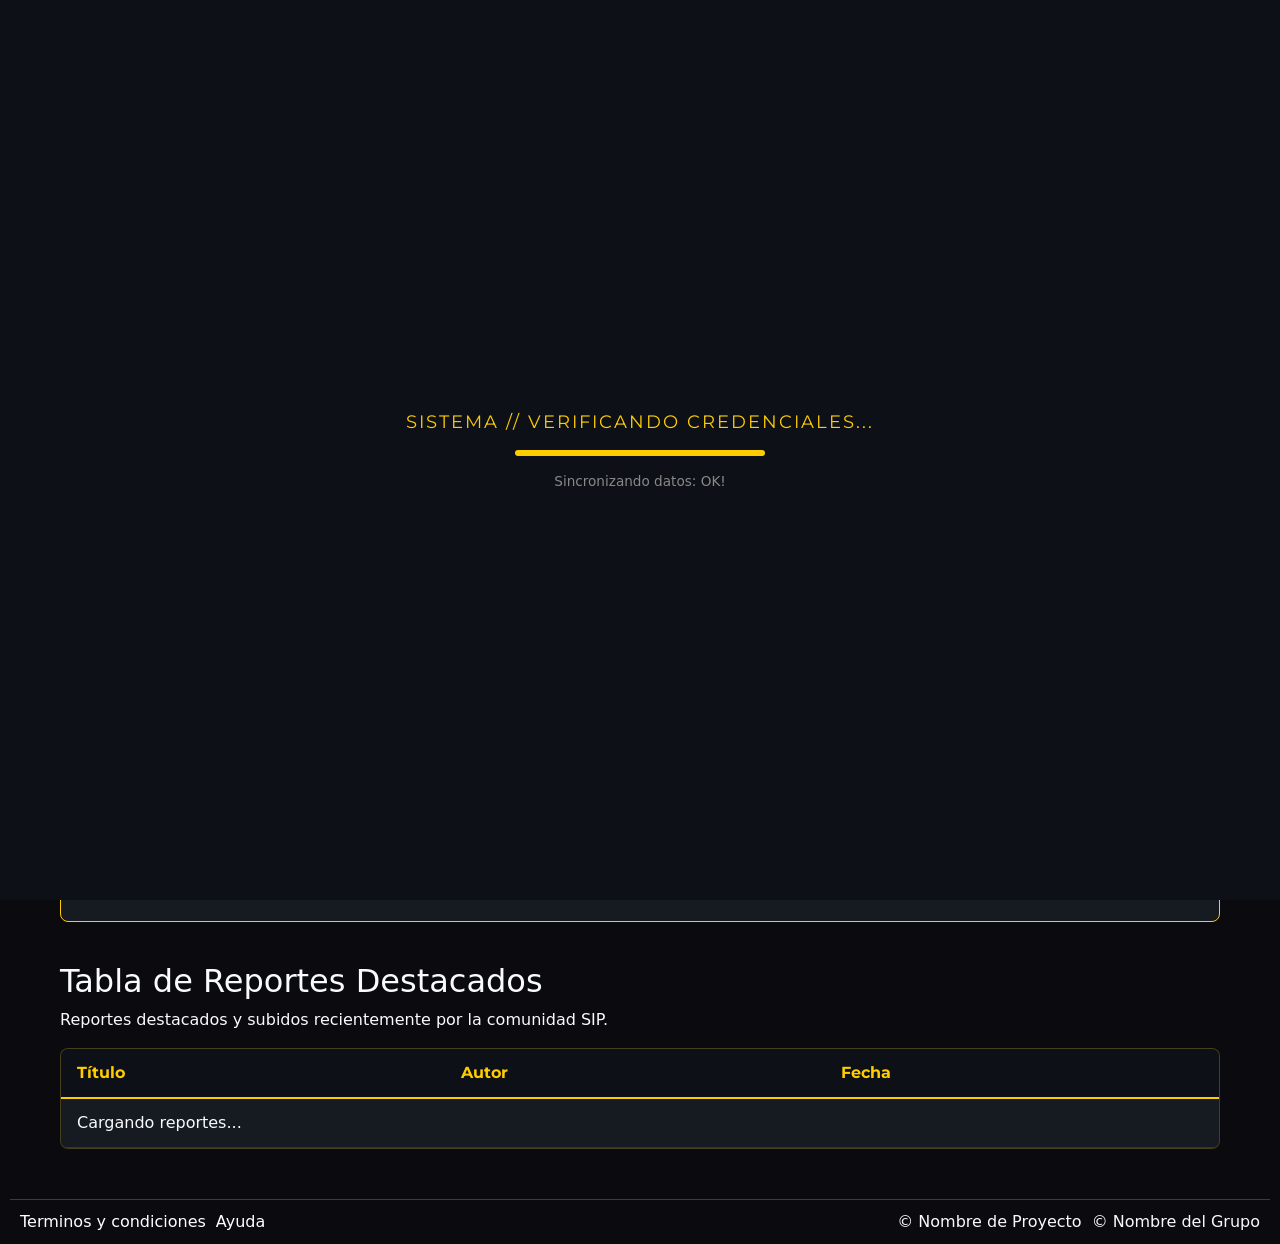
==== commit 25d148b6: "avanze de footer y base de formulario en soporte" ====
--- a/index.html
+++ b/index.html
@@ -32,19 +32,29 @@
       <ul class="listadelmenu">
         <!-- Acceso restringido únicamente para cuentas con permisos de gestión -->
         <li>
-          <a href="cuenta.html" class="enlacemenuxd">Cuenta<span class="flechitamenu">›</span></a>
+          <a href="cuenta.html" class="enlacemenuxd">Cuenta<span class="flechitamenu"><svg xmlns="http://www.w3.org/2000/svg" width="16" height="16" fill="currentColor" class="bi bi-caret-left-fill" viewBox="0 0 16 16">
+          <path d="m3.86 8.753 5.482 4.796c.646.566 1.658.106 1.658-.753V3.204a1 1 0 0 0-1.659-.753l-5.48 4.796a1 1 0 0 0 0 1.506z"/>
+          </svg></span></a>
         </li>
         <li> <!-- Cambio de historial a Lista ; ASIGNADO PARA:NICOLAS MESA (al cambiar a Lista el Historial, verifica que hasta el Historial.html tenga lo mismo Lista.html y los enlaces con lo mismo)-->
-          <a href="lista.html" class="enlacemenuxd">Lista de Reportes<span class="flechitamenu">›</span></a> 
+          <a href="lista.html" class="enlacemenuxd">Lista de Reportes<span class="flechitamenu"><svg xmlns="http://www.w3.org/2000/svg" width="16" height="16" fill="currentColor" class="bi bi-caret-left-fill" viewBox="0 0 16 16">
+          <path d="m3.86 8.753 5.482 4.796c.646.566 1.658.106 1.658-.753V3.204a1 1 0 0 0-1.659-.753l-5.48 4.796a1 1 0 0 0 0 1.506z"/>
+          </svg></span></a> 
         </li> <!-- Panel de administracion y/o Inspectores :3-->
         <li id="menuAdministracion" style="display: none;">
-          <a href="inspectores.html" class="enlacemenuxd">Administración<span class="flechitamenu">›</span></a>
+          <a href="inspectores.html" class="enlacemenuxd">Administración<span class="flechitamenu"><svg xmlns="http://www.w3.org/2000/svg" width="16" height="16" fill="currentColor" class="bi bi-caret-left-fill" viewBox="0 0 16 16">
+          <path d="m3.86 8.753 5.482 4.796c.646.566 1.658.106 1.658-.753V3.204a1 1 0 0 0-1.659-.753l-5.48 4.796a1 1 0 0 0 0 1.506z"/>
+          </svg></span></a>
         </li>
         <li><!-- Seccion de Tus reportes-->
-          <a href="#" class="enlacemenuxd" id="abrirMisReportes">Tus Reportes<span class="flechitamenu">›</span></a>
+          <a href="#" class="enlacemenuxd" id="abrirMisReportes">Tus Reportes<span class="flechitamenu"><svg xmlns="http://www.w3.org/2000/svg" width="16" height="16" fill="currentColor" class="bi bi-caret-left-fill" viewBox="0 0 16 16">
+          <path d="m3.86 8.753 5.482 4.796c.646.566 1.658.106 1.658-.753V3.204a1 1 0 0 0-1.659-.753l-5.48 4.796a1 1 0 0 0 0 1.506z"/>
+          </svg></span></a>
         </li>
         <li><!-- Seccion de el soporte-->
-          <a href="#" class="enlacemenuxd" id="abrirSoporte">Soporte<span class="flechitamenu">›</span></a>
+          <a href="#" class="enlacemenuxd" id="abrirSoporte">Soporte<span class="flechitamenu"><svg xmlns="http://www.w3.org/2000/svg" width="16" height="16" fill="currentColor" class="bi bi-caret-left-fill" viewBox="0 0 16 16">
+          <path d="m3.86 8.753 5.482 4.796c.646.566 1.658.106 1.658-.753V3.204a1 1 0 0 0-1.659-.753l-5.48 4.796a1 1 0 0 0 0 1.506z"/>
+          </svg></span></a>
         </li>
       </ul>
       <!-- poquito de decoracion tipo css y asi :vvv-->
@@ -272,7 +282,7 @@
           <!-- Ventana emergente con el formulario para registrar un caso o problema -->
           <div style="display: flex; align-items: center; gap: 15px">
             <!-- Boton para cerrar sesion-->
-            <button id="themeBtn" class="botoncerrarsesion" type="button" aria-pressed="false">Modo oscuro <i class="bi bi-moon-fill" aria-hidden="true"></i></button>
+            <button id="themeBtn" class="botoncerrarsesion" type="button" aria-pressed="false">MODO OSCURO <i class="bi bi-moon-fill" aria-hidden="true"></i></button>
             <a href="cuenta.html" class="botoncuentaaesthetic">
               <!-- Icono para acceder directamente al apartado de cuenta.html cicicicici-->
               <img src="Archivos/imagen/acclogo.png" alt="User Profile" class="iconocuenta" />
@@ -438,7 +448,7 @@
           <th>Fecha</th>
         </tr>
       </thead>
-      <tbody id="leaderboardBody">
+      <tbody class="listadereporteindex" id="leaderboardBody">
         <tr>
           <td colspan="3" class="tablavacia">
             Cargando reportes...
@@ -469,7 +479,7 @@
             <img class="avatarsoporte" src="Archivos/imagen/REPORTES_LOGO.png" alt="Reportes SIP"/>
             <div class="infosoporte">
               <h3>CYBERTILINES TEAM</h3>
-              <p><strong>Teléfonos:</strong> +56 9 7221 5314 , +56 9 6340 6313</p>
+              <p><strong>Teléfonos:</strong> +56 9 0000 0000</p>
               <p><strong>Correo:</strong> cybertilines@gmail.com</p>
             </div>
           </div>
@@ -481,6 +491,21 @@
         </div>
       </div>
     </div>
+    <hr class="espaciossections">
+    <footer>
+      <section>
+        <a href="Termino&Condiciones.html">Terminos y condiciones</a>
+        <a href="Ayuda.html">Ayuda</a>
+      </section>
+      <section>
+        <article>
+        © Nombre de Proyecto
+        </article>
+        <article>
+        © Nombre del Grupo
+        </article>
+      </section>
+    </footer>
 
     <!-- Modulo Firebase y Lógica Principal -->
     <script type="module">
--- a/paginaProyecto_CYBERTILINES.css
+++ b/paginaProyecto_CYBERTILINES.css
@@ -29,6 +29,7 @@
     background-color: var(--bg-dark);
     color: var(--white);
     transition: background-color 0.3s ease, color 0.3s ease;
+    cursor: default;
 }
 /* Contenedor principal para centrar contenido */
 .contenedor {
@@ -94,9 +95,7 @@
     animation-direction: reverse;
 }
 
-/* ==========================================
-    PANTALLA DE CARGA (LOADING SCREEN)
-   ========================================== */
+/* PANTALLA DE CARGA (LOADING SCREEN) */
 #guard-loading-screen {
     position: fixed;
     top: 0;
@@ -147,11 +146,7 @@
     color: #888;
 }
 
-/*
-==========================================
-CABECERA Y NAVEGACIÓN
-========================================== 
-*/
+/* CABECERA Y NAVEGACIÓN */
 .cabeceraprincipal {
     background-color: var(--sip-blue);
     position: sticky;
@@ -307,21 +302,27 @@
     display: flex;
     flex-direction: column;
     gap: 15px;
+    display: flex;
+    align-items: center;
 }
 
 .enlacemenuxd {
     color: var(--white);
+    width: 210px;
     text-decoration: none;
-    font-size: 1.1rem;
+    font-size: 1.4rem;
     font-weight: 600;
     display: flex;
     justify-content: space-between;
     align-items: center;
     transition: color 0.2s;
+    gap: 15px;
 }
 
 .enlacemenuxd:hover {
     color: var(--gold);
+    transform: scale(1.05);
+    width: 220px;
 }
 
 .flechitamenu {
@@ -356,11 +357,7 @@
     display: block;
 }
 
-/* 
-==========================================
-MODALES Y FORMULARIOS (LOGIN & REPORTES)
-========================================== 
-*/
+/* MODALES Y FORMULARIOS (LOGIN & REPORTES) */
 .pantallacompletalogin,
 #report-screen,
 #mis-reportes-screen,
@@ -654,9 +651,7 @@
     font-weight: bold;
 }
 
-/* ==========================================
-    SECCIÓN HERO E INFORMACIÓN
-   ========================================== */
+/* SECCIÓN HERO E INFORMACIÓN */
 .seccionhero {
     display: grid;
     grid-template-columns: 1fr 1fr;
@@ -702,9 +697,7 @@
     line-height: 1.5;
 }
 
-/* ==========================================
-    ÁREA DE ACCIÓN (BOTÓN REPORTE)
-   ========================================== */
+/* ÁREA DE ACCIÓN (BOTÓN REPORTE) */
 .areadeaccion {
     text-align: center;
     background: #161b22;
@@ -724,6 +717,7 @@
     height: 250px;
     display: block;
     margin: 20px auto;
+    transform: scale(1.00);
     filter: drop-shadow(0px 5px 2px rgba(0, 8, 31, 0.356)) drop-shadow(-1px -2px 0px rgba(255, 243, 68, 0.356));
 }
 
@@ -758,9 +752,7 @@
     background: #ffd633;
 }
 
-/* ==========================================
-    TABLA DE LÍDERES (CON SCROLL Y LÍMITE DE 4 FILAS)
-   ========================================== */
+/* TABLA DE LÍDERES (CON SCROLL Y LÍMITE DE 4 FILAS) */
 
 /* 1. Contenedor con altura fija y scroll */
 .seccionlideres {
@@ -816,9 +808,7 @@
     border-bottom: 1px solid #30363d;
 }
 
-/* ==========================================
-    CONTROL ESPECÍFICO DE IMÁGENES EN LA TABLA
-   ========================================== */
+/* CONTROL ESPECÍFICO DE IMÁGENES EN LA TABLA */
 
 /* Alineación limpia de la celda de Autor */
 .celdaautor {
@@ -861,9 +851,13 @@
     margin-top: 5px;
 }
 
-/* ==========================================
-    MIS REPORTES & SOPORTE
-   ========================================== */
+/* Hover para al ver la lista de tabladelideres */
+.listadereporteindex tr:hover {
+    background: linear-gradient(to bottom, #405163, #2e3a47, #243242);
+    transition: transform 0.2s, background 0.2s;
+}
+
+/* MIS REPORTES & SOPORTE */
 .listademisreportes {
     display: flex;
     flex-direction: column;
@@ -956,9 +950,43 @@
 #reporteMsg.ok { color: #4caf50; }
 #reporteMsg.err { color: #f44336; }
 
-/* ==========================================
-   MODO OSCURO: tema predeterminado
-   ========================================== */
+.espaciossections {
+    margin: 10px;
+    background-color: #ffdc17; /* color personalizado */
+    border: none;              /* elimina borde por defecto */
+    height: 1px;
+}
+
+footer {
+    margin: 10px;
+    margin-top: 0px;
+    margin-left: 20px;
+    margin-right: 20px;
+    gap: 20px;
+    display:flex;
+    justify-content:space-between;
+}
+
+footer section a {
+    color: white;
+    text-decoration:none;
+    transform: scale(1.00);
+}
+
+footer section a:hover {
+    color: white;
+    text-decoration:underline;
+    transform: scale(1.03);
+}
+
+footer section {
+    gap:10px;
+    display: flex;
+    justify-content: flex-end;
+    align-items: center;
+}
+
+/* MODO OSCURO: tema predeterminado */
 
 html,
 body {
@@ -983,11 +1011,9 @@
     color: #f8fafc;
 }
 
-/* ==========================================
-   MODO CLARO
+/* MODO CLARO
    Se activa cuando JavaScript agrega
-   la clase light-theme al body.
-   ========================================== */
+   la clase light-theme al body. */
 
 body.light-theme {
     background-color: #f8fafc !important;
@@ -997,19 +1023,48 @@
 
 /* Cabecera */
 body.light-theme .cabeceraprincipal {
-    background-color: #e2e8f0;
-    color: #1e293b;
+    background-color: #83a2cb;
+    color: #bdd1f2;
 }
 
 /* Textos principales */
 body.light-theme .areadellogo h1,
-body.light-theme .columnadeinfo h3,
+body.light-theme .columnadeinfo ,
 body.light-theme .columnadeinfo h4,
 body.light-theme .seccionlideres h2,
 body.light-theme .textodepregunta,
 body.light-theme .titulodelmenu,
 body.light-theme .enlacemenuxd {
-    color: #1e293b;
+    color: #31476a;
+}
+
+body.light-theme .textoamarillo {
+    color: var(--gold);
+    text-shadow: 0px 1px 0px black;
+}
+
+body.light-theme .botoncerrarsesion {
+    background: transparent;
+    border: 1px solid #c99403;
+    background-color: var(--gold);
+    color: #83a2cb;
+    padding: 8px 16px;
+    font-weight: bold;
+    cursor: pointer;
+    transition: 0.2s ease;
+    border-radius: 4px;
+}
+
+body.light-theme .botoncerrarsesion:hover {
+    background: transparent;
+    border: 1px solid #f0bb2b;
+    background-color: var(--gold);
+    color: #31476a;
+    padding: 8px 16px;
+    font-weight: bold;
+    cursor: pointer;
+    transition: 0.2s ease;
+    border-radius: 4px;
 }
 
 body.light-theme .subtituloxd,
@@ -1022,15 +1077,88 @@
     color: #1e293b;
 }
 
+body.light-theme .cajadeimagen {
+    border: 2px solid #214f8b62;
+    border-radius: 8px;
+    overflow: hidden;
+}
+
 /* Menú lateral */
 body.light-theme .paneldenavegacion {
-    background: linear-gradient(to bottom, #f1f5f9, #e2e8f0);
-    color: #1e293b;
+    background: linear-gradient(to bottom, #83a2cb, #e2e8f0);
+    color: #ffffff;
 }
 
 body.light-theme .cabeceradelmenu,
 body.light-theme .textodelamarca {
     color: #64748b;
+}
+
+body.light-theme .enlacemenuxd {
+    width: 210px;
+    text-decoration: none;
+    font-size: 1.4rem;
+    font-weight: 600;
+    display: flex;
+    justify-content: space-between;
+    align-items: center;
+    transition: color 0.2s;
+    gap: 15px;
+}
+
+body.light-theme .enlacemenuxd:hover {
+    color: #ffffff;
+    transform: scale(1.05);
+    width: 220px;
+}
+
+/* Fondo texto */
+body.light-theme .caja-texto-fondo-cuenta {
+    position: fixed;
+    top: -50px;
+    left: 0;
+    width: 105vw;
+    height: 105vh;
+    z-index: -1; /* Va detrás de TODO el contenido */
+    overflow: hidden;
+    opacity: 0.3; /* Muy suave para no interferir */
+    pointer-events: none;
+    user-select: none;
+    font-family: 'Montserrat', sans-serif;
+    font-weight: 800;
+    font-size: 3rem;
+    line-height: 1.3;
+    white-space: wrap;
+    background: linear-gradient( #83a2cb48, #83a2cb, #92bbf0, #80a2cf, #83a2cb48);
+    -webkit-background-clip: text;
+    -webkit-text-fill-color: transparent;
+}
+
+body.light-theme .pantallacompletalogin  {
+    opacity: 1;
+    pointer-events: all;
+    background: #cbd5e1;
+}
+
+body.light-theme .cajatextofondo {
+    position: fixed;
+    top: -50px;
+    left: 0;
+    width: 105vw;
+    height: 105vh;
+    z-index: -1;
+    overflow: hidden;
+    opacity: 0.3;
+    pointer-events: none;
+    user-select: none;
+    font-family: 'Montserrat', sans-serif;
+    font-weight: 800;
+    font-size: 3rem;
+    line-height: 1.3;
+    white-space: wrap;
+    background: linear-gradient(#83a2cb48, #83a2cb, #92bbf0, #80a2cf, #83a2cb48);
+    -webkit-background-clip: text;
+    -webkit-text-fill-color: transparent;
 }
 
 /* Tarjetas y paneles */
@@ -1042,6 +1170,12 @@
     color: #1e293b;
     box-shadow: 0 4px 12px rgba(15, 23, 42, 0.08);
 }
+
+body.light-theme .tarjeta-perfil {
+    background: #f0f2f3;
+    box-shadow: 0px 7px 0px rgba(3, 5, 100, 0.158);
+    transition: calc(0.2s);
+} 
 
 /* Campos de formularios */
 body.light-theme .grupodeinputs input,
@@ -1053,12 +1187,30 @@
     color: #0f172a;
     border-color: #cbd5e1;
 }
+body.light-theme .gifs {
+    filter: drop-shadow(0px 3px 4px rgba(69, 85, 133, 0.486));
+}
 
 /* Tabla de reportes */
 body.light-theme .contenedor-tabla-scroll {
-    background: #ffffff;
+    background: #c6d3e0;
+    border-color: #5f6d80;
+}
+
+body.light-theme .tabladelideres thead tr th {
+    background: #83a2cb;
+    border-color: #5c7ba0;
+}
+
+body.light-theme .tabladelideres td {
+    border-bottom: 1px solid #77889c;
+}
+
+body.light-theme .listadereporteindex tr:hover {
+    background: linear-gradient(to bottom, #c4d5e6, #e0ebf5,#f2f8fd);
     border-color: #cbd5e1;
 }
+
 
 /* Transición suave entre temas */
 body,
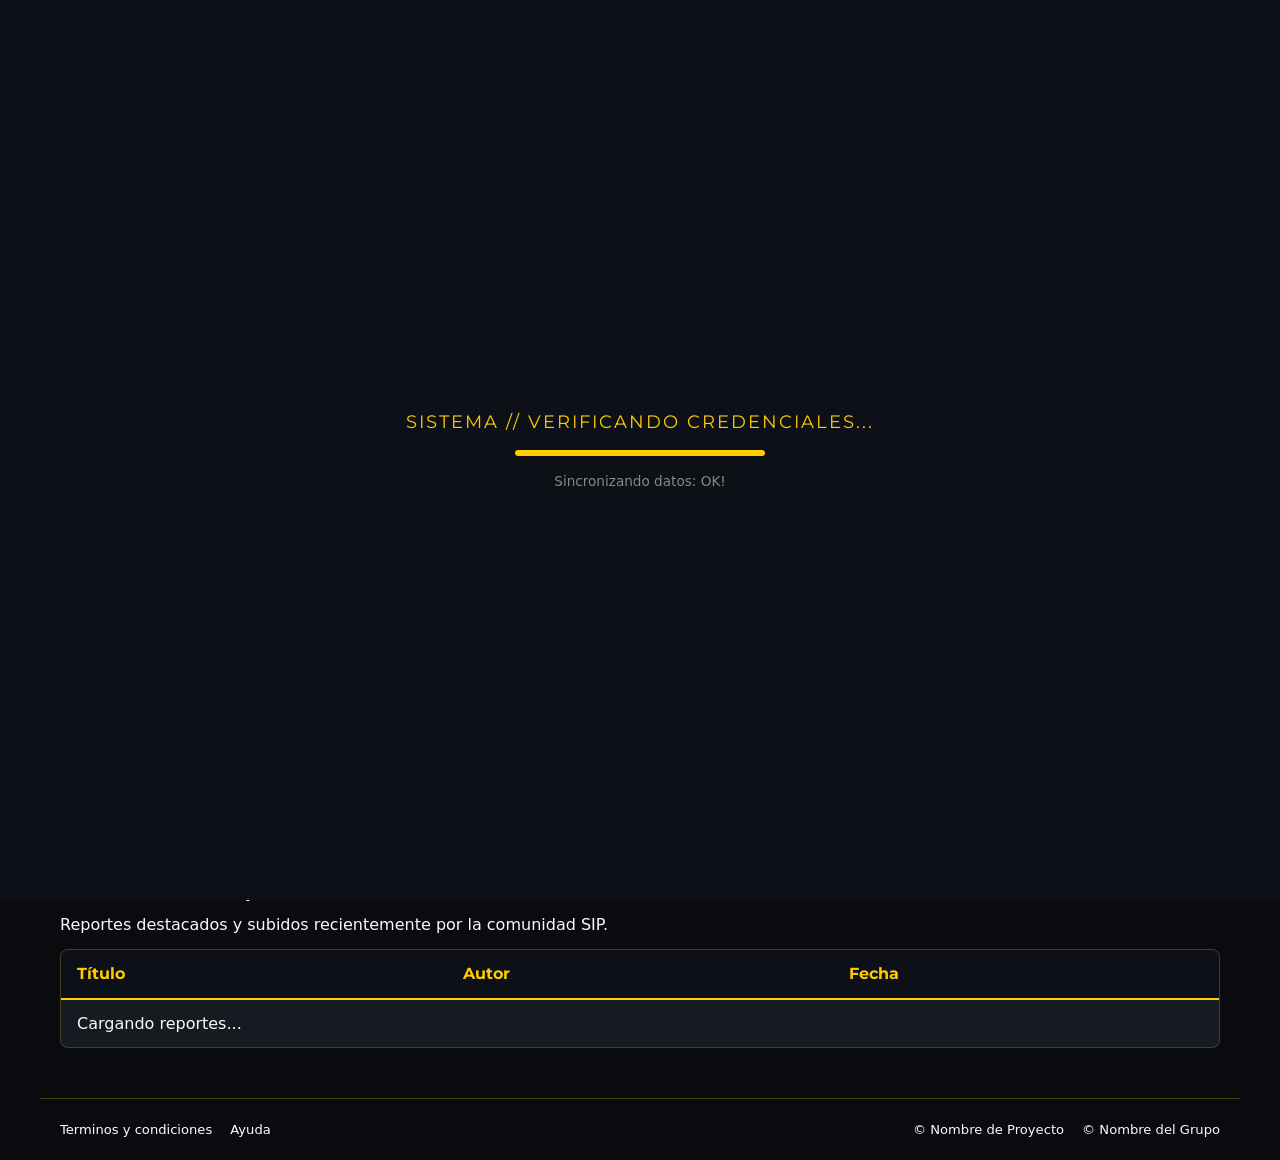
==== commit d04fd908: "avance de formulario de soporte (no es funcional)" ====
--- a/index.html
+++ b/index.html
@@ -470,17 +470,52 @@
         </div>
       </div>
 
+  <!-- Panel de Soporte-->
       <div id="soporte-screen">
         <div class="tarjetitamodal modalsoporte">
-          <a href="#" class="flechaparatras" id="cerrarSoporte">← VOLVER</a>
-          <h2>SOPORTE</h2>
+          <a href="#" class="flechaparatras" id="cerrarSoporte"><svg xmlns="http://www.w3.org/2000/svg" width="16" height="16" fill="currentColor" class="bi bi-caret-left-fill" viewBox="0 0 16 16"> <path d="m3.86 8.753 5.482 4.796c.646.566 1.658.106 1.658-.753V3.204a1 1 0 0 0-1.659-.753l-5.48 4.796a1 1 0 0 0 0 1.506z"/></svg> VOLVER</a>
+            <h2>SOPORTE</h2>
           <div class="contenidosoporte">
             <!-- Redireccionando imagen para que sea visible ; ASIGNADO: SAMIR PEÑA X LISTO-->
             <img class="avatarsoporte" src="Archivos/imagen/REPORTES_LOGO.png" alt="Reportes SIP"/>
             <div class="infosoporte">
-              <h3>CYBERTILINES TEAM</h3>
+              <h3>SIN NOMBRE TEAM</h3>
               <p><strong>Teléfonos:</strong> +56 9 0000 0000</p>
               <p><strong>Correo:</strong> cybertilines@gmail.com</p>
+            </div>
+
+            <div>
+              <form action="/enviar-soporte" method="POST">
+                <fieldset>
+                  <legend>Formulario de Soporte Técnico</legend>
+                
+                  <div>
+                    <label for="nombre">Nombre completo:</label>
+                    <input type="text" id="nombre" name="nombre" required>
+                  </div>
+                
+                  <div>
+                    <label for="email">Correo electrónico:</label>
+                    <input type="email" id="email" name="email" required>
+                  </div>
+                
+                  <div>
+                    <label for="categoria">Tipo de problema:</label>
+                    <select id="categoria" name="categoria">
+                      <option value="fallo">Fallo del sistema</option>
+                      <option value="acceso">Problema de acceso</option>
+                      <option value="otro">Otro</option>
+                    </select>
+                  </div>
+                
+                  <div>
+                    <label for="mensaje">Describe tu problema:</label>
+                    <textarea id="mensaje" name="mensaje" rows="4" required></textarea>
+                  </div>
+                
+                  <button type="submit">Enviar solicitud</button>
+                </fieldset>
+              </form>
             </div>
           </div>
           <p class="notasoporte">
--- a/paginaProyecto_CYBERTILINES.css
+++ b/paginaProyecto_CYBERTILINES.css
@@ -219,15 +219,17 @@
     color: var(--gold);
     text-decoration: none;
     font-weight: bold;
-    display: inline-block;
+    align-items:center;
+    gap:5px;
+    display: flex;
     margin-bottom: 15px;
     transition: transform 0.2s;
 }
 
 .flechaparatras:hover {
     transform: translateX(-5px);
-}
-
+    gap:3px;
+}
 
 /*Eliminar border y Background, ASIGNADO PARA NICOLAS MESA X LISTO*/
 .botoncuentaaesthetic {
@@ -982,7 +984,6 @@
 footer section {
     gap:10px;
     display: flex;
-    justify-content: flex-end;
     align-items: center;
 }
 
@@ -1235,4 +1236,907 @@
 body.light-theme {
     background-color: #f8fafc !important;
     color: #1e293b;
+}
+
+/*Responsive seccion*/
+
+/* No modifica HTML ni JavaScript */
+
+/* Evitar desbordamientos horizontales */
+html {
+    width: 100%;
+    overflow-x: clip;
+}
+
+body {
+    width: 100%;
+    min-width: 0;
+}
+
+img {
+    max-width: 100%;
+}
+
+/* Contenedor principal */
+.contenedor {
+    width: 100%;
+    max-width: 1200px;
+    margin-inline: auto;
+    padding-inline: 20px;
+}
+
+/* HERO: imagen e información */
+.seccionhero {
+    display: grid;
+    grid-template-columns: minmax(0, 1fr) minmax(0, 1fr);
+    gap: 20px;
+    align-items: center;
+}
+
+.cajadeimagen,
+.columnadeinfo {
+    min-width: 0;
+}
+
+.imagenpapuchadxdd {
+    width: 100%;
+    height: auto;
+    display: block;
+    object-fit: cover;
+}
+
+.columnadeinfo p {
+    overflow-wrap: anywhere;
+}
+
+/* Área para publicar reportes */
+.areadeaccion {
+    gap: 16px;
+    flex-wrap: wrap;
+    min-width: 0;
+}
+
+.gifs {
+    width: clamp(80px, 18vw, 200px);
+    height: auto;
+    max-width: 100%;
+    object-fit: contain;
+}
+
+.boton_de_reportes {
+    min-width: 0;
+    flex: 1 1 180px;
+}
+
+.botonprincipal {
+    max-width: 100%;
+    overflow-wrap: anywhere;
+}
+
+/* Tabla de reportes */
+.contenedor-tabla-scroll {
+    width: 100%;
+    max-width: 100%;
+    overflow-x: auto;
+    overflow-y: auto;
+    -webkit-overflow-scrolling: touch;
+}
+
+.tabladelideres {
+    width: 100%;
+    border-collapse: collapse;
+}
+
+.tabladelideres th,
+.tabladelideres td {
+    overflow-wrap: anywhere;
+}
+
+.celdaautor {
+    max-width: 100%;
+    white-space: normal;
+    overflow-wrap: anywhere;
+}
+
+/* Formularios y ventanas */
+.tarjetitamodal {
+    width: min(90%, 470px);
+    max-width: 100%;
+    max-height: 90dvh;
+    overflow-y: auto;
+}
+
+.grilladeregistro {
+    width: 100%;
+    max-width: 100%;
+}
+
+.registrocaja,
+.correocaja,
+.rutcaja {
+    width: 100%;
+    max-width: 100%;
+    min-width: 0;
+}
+
+.contenidosoporte {
+    flex-wrap: wrap;
+}
+
+/* ==========================================
+   TABLETS Y PANTALLAS PEQUEÑAS
+   ========================================== */
+@media (max-width: 768px) {
+
+    .contenedor {
+        padding-inline: 16px;
+    }
+
+    .contenidocabecera {
+        flex-wrap: wrap;
+        gap: 10px;
+        padding-block: 12px;
+    }
+
+    .areadellogo h1 {
+        font-size: clamp(1.1rem, 4vw, 1.6rem);
+    }
+
+    .seccionhero {
+        grid-template-columns: minmax(0, 1fr);
+        gap: 18px;
+        margin-block: 24px;
+    }
+
+    .columnadeinfo h3 {
+        font-size: 1.3rem;
+    }
+
+    .itemdeinfo p {
+        font-size: 0.9rem;
+    }
+
+    .areadeaccion {
+        margin-block: 24px;
+        padding: 12px;
+        gap: 10px;
+    }
+
+    .gifs {
+        width: clamp(75px, 16vw, 125px);
+        margin: 8px auto;
+    }
+
+    .textodepregunta {
+        font-size: 1.1rem;
+    }
+
+    .botonprincipal {
+        padding: 13px 20px;
+    }
+
+    .seccionlideres {
+        margin-top: 24px;
+    }
+
+    .tabladelideres th,
+    .tabladelideres td {
+        padding: 10px;
+        font-size: 0.85rem;
+    }
+
+    .avatarautor,
+    .tabladelideres .avatarautor,
+    .tabladelideres td img.avatarautor {
+        width: 28px !important;
+        height: 28px !important;
+        max-width: 28px !important;
+        max-height: 28px !important;
+    }
+}
+
+/* ==========================================
+TELÉFONOS
+   ========================================== */
+@media (max-width: 480px) {
+
+    .contenedor {
+        padding-inline: 12px;
+    }
+
+    .contenidocabecera {
+        gap: 8px;
+    }
+
+    .areadellogo h1 {
+        font-size: 1.05rem;
+    }
+
+    .subtituloxd {
+        font-size: 0.7rem;
+    }
+
+    .botonhamburguesa {
+        padding: 4px;
+    }
+
+    .barritahamburguesa {
+        width: 21px;
+        height: 3px;
+    }
+
+    .botoncerrarsesion {
+        padding: 6px 8px;
+        font-size: 0.65rem;
+    }
+
+    .botoncuentaaesthetic {
+        width: 30px;
+        height: 30px;
+        flex-shrink: 0;
+    }
+
+    .seccionhero {
+        gap: 14px;
+        margin-block: 18px;
+    }
+
+    .columnadeinfo h3 {
+        font-size: 1.15rem;
+    }
+
+    .itemdeinfo h4 {
+        font-size: 0.95rem;
+        margin-top: 12px;
+    }
+
+    .itemdeinfo p {
+        font-size: 0.82rem;
+        line-height: 1.55;
+    }
+
+    .areadeaccion {
+        gap: 6px;
+        padding: 10px 6px;
+        margin-block: 20px;
+    }
+
+    .gifs {
+        width: 68px;
+        margin: 4px auto;
+    }
+
+    .boton_de_reportes {
+        flex: 1 1 130px;
+    }
+
+    .textodepregunta {
+        font-size: 0.95rem;
+    }
+
+    .botonprincipal {
+        padding: 11px 14px;
+        font-size: 0.85rem;
+        margin-block: 8px;
+    }
+
+    .seccionlideres h2 {
+        font-size: 1.1rem;
+    }
+
+    .seccionlideres p {
+        font-size: 0.8rem;
+    }
+
+    .contenedor-tabla-scroll {
+        border-radius: 6px;
+    }
+
+    /* Conserva las columnas y permite deslizar la tabla
+       lateralmente si el teléfono no tiene espacio */
+    .tabladelideres {
+        min-width: 460px;
+    }
+
+    .tabladelideres th,
+    .tabladelideres td {
+        padding: 8px;
+        font-size: 0.75rem;
+    }
+
+    .paneldenavegacion {
+        width: min(280px, 85vw);
+    }
+
+    .enlacemenuxd {
+        max-width: 100%;
+        font-size: 1.1rem;
+    }
+
+    .grilladeregistro {
+        grid-template-columns: minmax(0, 1fr);
+        gap: 10px;
+    }
+
+    .registrocaja,
+    .correocaja,
+    .rutcaja {
+        width: 100%;
+    }
+
+    .contenidosoporte {
+        gap: 12px;
+    }
+
+    .avatarsoporte {
+        width: 60px;
+        height: 60px;
+    }
+}
+
+/* Reducir animaciones si el dispositivo lo solicita */
+@media (prefers-reduced-motion: reduce) {
+    .cabeceraprincipal,
+    .paneldenavegacion,
+    .botonprincipal {
+        transition: none;
+    }
+}
+
+
+/* =================================================
+   CYBERTILINES — PULIDO RESPONSIVE
+   Compatible con el responsive que ya funciona
+   ================================================= */
+
+/* 1. AJUSTES GENERALES */
+
+html {
+    scroll-behavior: smooth;
+}
+
+.contenidocabecera,
+.contenidocabecera *,
+.seccionlideres,
+.seccionlideres *,
+footer,
+footer * {
+    box-sizing: border-box;
+}
+
+.contenidocabecera {
+    align-items: center;
+}
+
+.contenidocabecera > div {
+    min-width: 0;
+}
+
+#themeBtn,
+#btnCerrarSesion,
+.botoncuentaaesthetic {
+    flex-shrink: 0;
+}
+
+/* 2. ENCABEZADO */
+
+#themeBtn,
+#btnCerrarSesion {
+    min-height: 36px;
+    display: inline-flex;
+    align-items: center;
+    justify-content: center;
+    text-align: center;
+    line-height: 1.35;
+    border-radius: 4px;
+    transition:
+        background-color 0.2s ease,
+        color 0.2s ease,
+        border-color 0.2s ease;
+}
+
+#themeBtn:focus-visible,
+#btnCerrarSesion:focus-visible,
+.botonhamburguesa:focus-visible,
+.botoncuentaaesthetic:focus-visible {
+    outline: 2px solid var(--gold, #ffcc00);
+    outline-offset: 3px;
+}
+
+.areadellogo h1 {
+    line-height: 1.2;
+    overflow-wrap: normal;
+}
+
+.subtituloxd {
+    line-height: 1.4;
+}
+
+/* 3. TABLA DE REPORTES */
+
+.seccionlideres {
+    width: 100%;
+    min-width: 0;
+}
+
+.seccionlideres h2 {
+    line-height: 1.35;
+    margin-bottom: 8px;
+}
+
+.seccionlideres > p {
+    line-height: 1.5;
+    margin-bottom: 12px;
+}
+
+.contenedor-tabla-scroll {
+    width: 100%;
+    max-width: 100%;
+}
+
+.contenedor-tabla-scroll::-webkit-scrollbar {
+    width: 6px;
+    height: 6px;
+}
+
+.contenedor-tabla-scroll::-webkit-scrollbar-thumb {
+    background: var(--gold, #ffcc00);
+    border-radius: 8px;
+}
+
+.contenedor-tabla-scroll::-webkit-scrollbar-track {
+    background: #161b22;
+}
+
+.tabladelideres {
+    margin: 0;
+    border-spacing: 0;
+}
+
+.tabladelideres th {
+    white-space: nowrap;
+    vertical-align: middle;
+}
+
+.tabladelideres td {
+    vertical-align: middle;
+    line-height: 1.45;
+}
+
+.tabladelideres tbody tr {
+    transition: background-color 0.18s ease;
+}
+
+.tabladelideres tbody tr:last-child td {
+    border-bottom: 0;
+}
+
+.celdaautor {
+    display: flex;
+    align-items: center;
+    gap: 8px;
+    min-width: 0;
+}
+
+.tabladelideres .avatarautor {
+    flex-shrink: 0;
+}
+
+/* 4. PIE DE PÁGINA */
+
+.espaciossections {
+    width: min(1200px, calc(100% - 40px));
+    margin: 28px auto 0;
+    border: 0;
+    border-top: 1px solid rgba(255, 204, 0, 0.22);
+}
+
+footer {
+    width: 100%;
+    max-width: 1200px;
+    margin: 0 auto;
+    padding: 20px;
+    display: grid;
+    grid-template-columns: minmax(0, 1fr) minmax(0, 1fr);
+    align-items: center;
+    gap: 18px;
+    font-size: 0.82rem;
+    line-height: 1.6;
+}
+
+footer section {
+    display: flex;
+    flex-wrap: wrap;
+    align-items: center;
+    gap: 8px 18px;
+    min-width: 0;
+}
+
+footer section:last-child {
+    justify-content: flex-end;
+}
+
+footer article {
+    min-width: 0;
+    overflow-wrap: anywhere;
+}
+
+footer a {
+    color: inherit;
+    text-decoration: none;
+    transition: color 0.2s ease;
+}
+
+footer a:hover {
+    color: var(--gold, #ffcc00);
+    text-decoration: underline;
+}
+
+/* 5. MODO CLARO */
+
+body.light-theme .espaciossections {
+    border-top-color: rgba(71, 85, 105, 0.25);
+}
+
+body.light-theme .contenedor-tabla-scroll {
+    scrollbar-color: #94a3b8 #e2e8f0;
+}
+
+body.light-theme .contenedor-tabla-scroll::-webkit-scrollbar-track {
+    background: #e2e8f0;
+}
+
+body.light-theme footer a:hover {
+    color: #92400e;
+}
+
+/* 6. TABLETS */
+
+@media (min-width: 481px) and (max-width: 768px) {
+
+    .contenidocabecera {
+        gap: 12px;
+    }
+
+    #themeBtn,
+    #btnCerrarSesion {
+        padding: 8px 10px;
+        font-size: 0.75rem;
+    }
+
+    .seccionlideres {
+        margin-top: 26px;
+        margin-bottom: 32px;
+    }
+
+    .tabladelideres th,
+    .tabladelideres td {
+        padding: 10px;
+        font-size: 0.82rem;
+    }
+
+    footer {
+        padding: 18px 16px;
+        gap: 14px;
+    }
+}
+
+/* 7. MÓVILES */
+
+@media (max-width: 480px) {
+
+    .contenidocabecera {
+        gap: 8px;
+    }
+
+    .areadellogo h1 {
+        font-size: clamp(16px, 4.8vw, 21px);
+    }
+
+    #themeBtn,
+    #btnCerrarSesion {
+        min-height: 34px;
+        padding: 6px 8px;
+        font-size: 10px;
+    }
+
+    .seccionlideres {
+        margin-top: 22px;
+        margin-bottom: 28px;
+    }
+
+    .seccionlideres h2 {
+        font-size: 1.05rem;
+    }
+
+    .seccionlideres > p {
+        font-size: 0.78rem;
+    }
+
+    .contenedor-tabla-scroll {
+        border-radius: 6px;
+    }
+
+    /* Conserva las tres columnas sin comprimirlas */
+    .tabladelideres {
+        min-width: 430px;
+        table-layout: auto;
+    }
+
+    .tabladelideres th,
+    .tabladelideres td {
+        padding: 9px 10px;
+        font-size: 0.76rem;
+    }
+
+    .celdaautor {
+        gap: 7px;
+        white-space: nowrap;
+    }
+
+    footer {
+        grid-template-columns: minmax(0, 1fr);
+        gap: 12px;
+        padding: 16px 12px;
+        font-size: 0.8rem;
+    }
+
+    footer section {
+        justify-content: flex-start;
+        gap: 8px 16px;
+    }
+
+    footer section:last-child {
+        justify-content: space-around;
+        padding-top: 10px;
+        border-top: 1px solid rgba(136, 136, 136, 0.2);
+    }
+
+    .espaciossections {
+        width: calc(100% - 24px);
+        margin-top: 22px;
+    }
+}
+
+/* 8. TELÉFONOS ESTRECHOS */
+
+@media (max-width: 350px) {
+
+    #themeBtn,
+    #btnCerrarSesion {
+        padding: 5px 6px;
+        font-size: 9px;
+    }
+
+    .tabladelideres {
+        min-width: 410px;
+    }
+
+    footer {
+        padding: 12px 8px;
+    }
+}
+
+/* 9. ACCESIBILIDAD */
+
+@media (prefers-reduced-motion: reduce) {
+    html {
+        scroll-behavior: auto;
+    }
+
+    #themeBtn,
+    #btnCerrarSesion,
+    footer a,
+    .tabladelideres tbody tr {
+        transition: none;
+    }
+}
+
+
+/* ==============================================
+   CORRECCIÓN FINAL: ENCABEZADO Y TABLA
+   CyberTilines — sin modificar HTML ni JS
+   ============================================== */
+
+/* ==============================================
+   1. ENCABEZADO EN UNA SOLA LÍNEA
+   ============================================== */
+
+.cabeceraprincipal {
+    width: 100%;
+}
+
+.contenidocabecera {
+    display: flex !important;
+    flex-direction: row !important;
+    flex-wrap: nowrap !important;
+    align-items: center;
+    justify-content: space-between;
+    gap: 10px;
+    width: 100%;
+    min-width: 0;
+}
+
+.contenidocabecera > div:first-child {
+    display: flex !important;
+    flex-direction: row !important;
+    align-items: center;
+    justify-content: flex-start;
+    flex: 1 1 auto;
+    min-width: 0;
+    gap: 10px !important;
+}
+
+.contenidocabecera > div:nth-child(2) {
+    display: flex !important;
+    flex-direction: row !important;
+    flex-wrap: nowrap !important;
+    align-items: center;
+    justify-content: flex-end;
+    flex: 0 0 auto;
+    min-width: 0;
+    gap: 8px !important;
+}
+
+.areadellogo {
+    flex: 0 1 auto;
+    min-width: 0;
+}
+
+.areadellogo h1 {
+    margin: 0;
+    font-size: clamp(14px, 2vw, 24px);
+    line-height: 1.15;
+    white-space: nowrap;
+}
+
+.areadellogo .subtituloxd {
+    margin-bottom: 0;
+    font-size: clamp(9px, 1vw, 12px);
+    white-space: nowrap;
+}
+
+.botonhamburguesa,
+.botoncuentaaesthetic {
+    flex-shrink: 0;
+}
+
+#themeBtn,
+#btnCerrarSesion {
+    flex-shrink: 0;
+    min-width: 0;
+    gap: 9px;
+    min-height: 34px;
+    padding: 6px 9px;
+    font-size: clamp(9px, 0.9vw, 12px);
+    line-height: 1.2;
+    white-space: nowrap;
+}
+
+/* Tablets y móviles */
+@media (max-width: 768px) {
+    .contenidocabecera {
+        gap: 6px;
+        padding-block: 10px;
+    }
+
+    .contenidocabecera > div:first-child {
+        gap: 6px !important;
+    }
+
+    .contenidocabecera > div:nth-child(2) {
+        gap: 5px !important;
+    }
+
+    .areadellogo h1 {
+        font-size: clamp(12px, 3.4vw, 19px);
+    }
+
+    .areadellogo .subtituloxd {
+        font-size: 9px;
+    }
+
+    #themeBtn,
+    #btnCerrarSesion {
+        min-height: 30px;
+        padding: 5px 6px;
+        font-size: 9px;
+    }
+
+    .botoncuentaaesthetic {
+        width: 28px;
+        height: 28px;
+    }
+
+    .barritahamburguesa {
+        width: 19px;
+    }
+}
+
+/* Teléfonos estrechos */
+@media (max-width: 380px) {
+    .contenidocabecera {
+        gap: 4px;
+    }
+
+    .contenidocabecera > div:first-child {
+        gap: 4px !important;
+    }
+
+    .contenidocabecera > div:nth-child(2) {
+        gap: 4px !important;
+    }
+
+    .areadellogo h1 {
+        font-size: 12px;
+    }
+
+    .areadellogo .subtituloxd {
+        font-size: 8px;
+    }
+
+    #themeBtn,
+    #btnCerrarSesion {
+        padding: 4px;
+        font-size: 8px;
+    }
+
+    .botoncuentaaesthetic {
+        width: 25px;
+        height: 25px;
+    }
+
+    .barritahamburguesa {
+        width: 16px;
+    }
+}
+
+/* ==============================================
+   2. TABLA SIN DESPLAZAMIENTO HORIZONTAL
+   ============================================== */
+
+
+/* TABLA: desplazamiento vertical, sin desplazamiento horizontal */
+.contenedor-tabla-scroll {
+    width: 100%;
+    max-width: 100%;
+    overflow-x: hidden !important;
+    overflow-y: auto !important;
+    max-height: 400px; /* Ajusta la altura visible de la tabla */
+    box-sizing: border-box;
+}
+
+.tabladelideres {
+    width: 100% !important;
+    min-width: 0 !important;
+    table-layout: fixed;
+    border-collapse: collapse;
+}
+
+.tabladelideres th,
+.tabladelideres td {
+    overflow-wrap: anywhere;
+    word-break: normal;
+    white-space: normal;
+    box-sizing: border-box;
+}
+
+/* Evita que las imágenes agranden las columnas */
+.tabladelideres img {
+    max-width: 100%;
+    height: auto;
+}
+
+/* En móviles */
+@media (max-width: 480px) {
+    .contenedor-tabla-scroll {
+        max-height: 350px;
+        overflow-x: hidden !important;
+        overflow-y: auto !important;
+    }
+
+    .tabladelideres {
+        width: 100% !important;
+        min-width: 0 !important;
+    }
 }
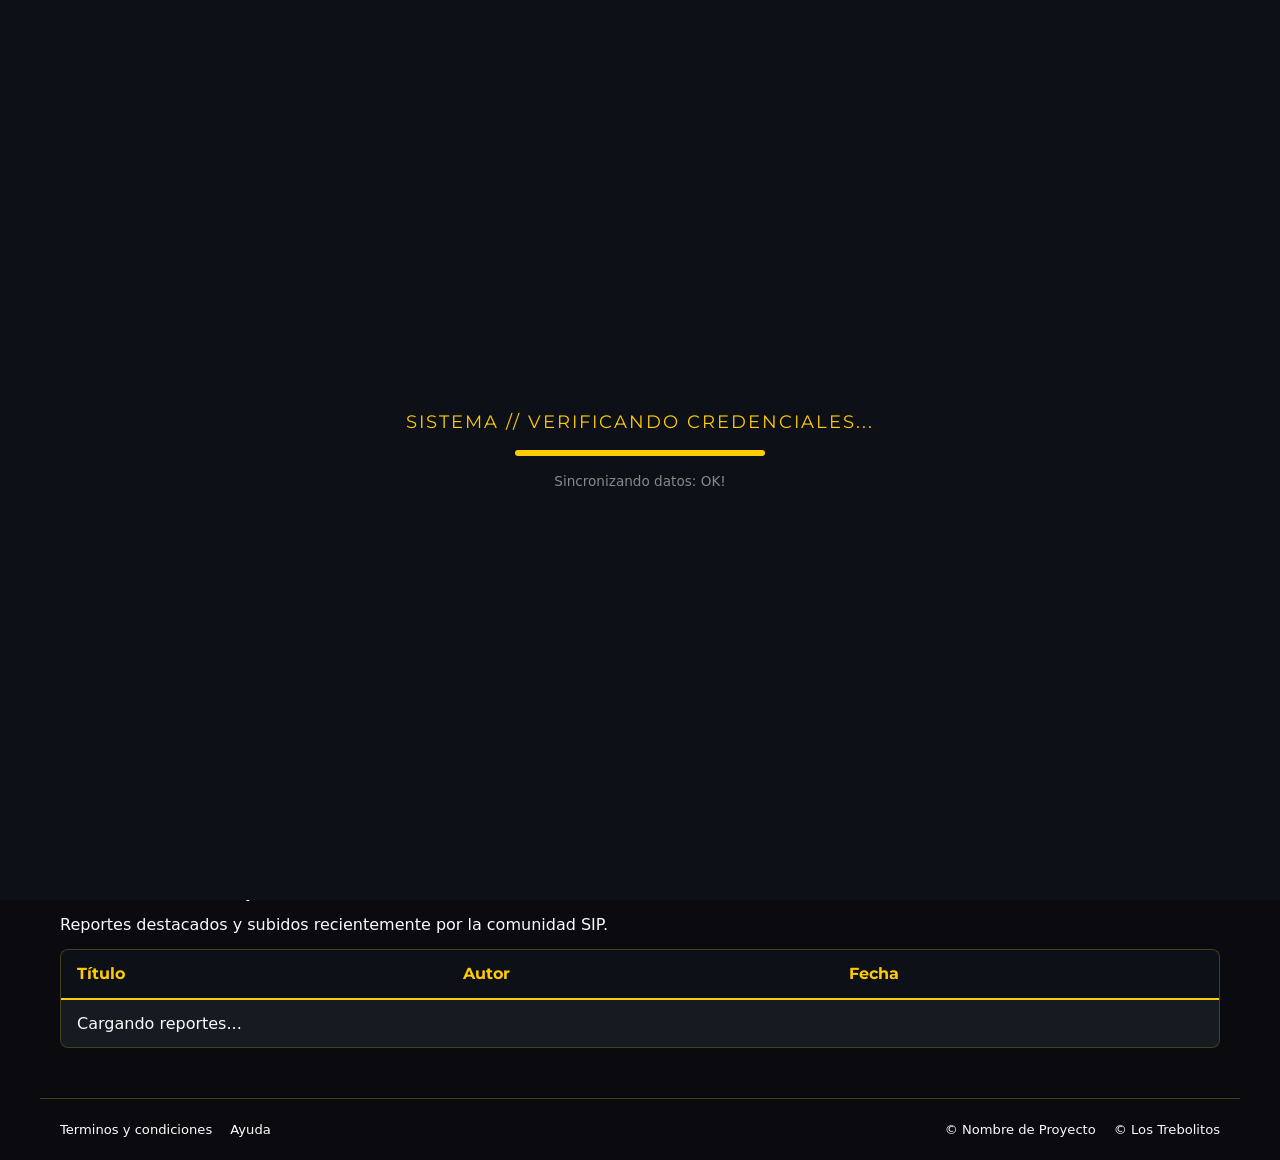
==== commit 5af34ae8: "Nuevo Nombre de Grupo y Modificacion de Transicion de carga en index" ====
--- a/index.html
+++ b/index.html
@@ -4,7 +4,7 @@
     <!-- Configuración técnica de la página (caracteres, diseño adaptable y fuentes) -->
     <meta charset="UTF-8" />
     <meta name="viewport" content="width=device-width, initial-scale=1.0" />
-    <title>REPORTES SIP - CyberTilines</title>
+    <title>REPORTES SIP | Los Trebolitos</title>
     <!-- Conexion con el css y asi-->
     <link rel="stylesheet" href="paginaProyecto_CYBERTILINES.css" />
     <link href="https://fonts.googleapis.com/css2?family=Montserrat:wght@700;800&family=Open+Sans:wght@400;600&display=swap" rel="stylesheet"/>
@@ -25,7 +25,7 @@
         <span>// NAVEGACIÓN</span>
         <!-- Enlaces directos para moverse entre las distintas secciones de la plataforma -->
         <div class="titulodelmenu">
-          CYBER<span class="doradito">TILINES</span>
+          Los<span class="doradito">Trebolitos</span>
         </div>
       </div>
       <!--Links de las secciones de las paginas-->
@@ -58,34 +58,15 @@
         </li>
       </ul>
       <!-- poquito de decoracion tipo css y asi :vvv-->
-      <svg 
-        class="decoraciondelesquina"
-        viewBox="0 0 60 60"
-        fill="none"
-        xmlns="http://www.w3.org/2000/svg"
-      >
-        <path
-          d="M 60 30 L 30 60"
-          stroke="#ffcc00"
-          stroke-width="3"
-          stroke-linecap="square"
-        />
-        <path
-          d="M 15 60 L 34 41"
-          stroke="#ffcc00"
-          stroke-width="3"
-          stroke-linecap="square"
-        />
+      <svg class="decoraciondelesquina" viewBox="0 0 60 60" fill="none" xmlns="http://www.w3.org/2000/svg">
+        <path d="M 60 30 L 30 60" stroke="#ffcc00" stroke-width="3" stroke-linecap="square"/>
+        <path d="M 15 60 L 34 41" stroke="#ffcc00" stroke-width="3" stroke-linecap="square" />
+
         <!-- Pantalla con barra de progreso mientras se comprueban las credenciales -->
-        <path
-          d="M 46 29 L 60 15"
-          stroke="#ffcc00"
-          stroke-width="3"
-          stroke-linecap="square"
-        />
+        <path d="M 46 29 L 60 15" stroke="#ffcc00" stroke-width="3" stroke-linecap="square"/>
       </svg>
       <div class="nav-panel-footer">
-        <div class="textodelamarca">CyberTilines® — Reportes SIP©</div>
+        <div class="textodelamarca">Los Trebolitos® — Reportes SIP©</div>
       </div>
       <!-- Bloque principal con las interfaces de acceso y registro -->
     </nav>
@@ -143,14 +124,14 @@
           </div>
           <!--Apartado de contraseñas-->
           <div class="grupodeinputs">
-  <label>CONTRASEÑA</label>
-    <div class="contraseñaicono">
-      <input type="password" id="loginPassSip" class="passwordInput" placeholder="••••••••" required autocomplete="new-password"/>
-      <button class="btn btn-outline-secondary btn-toggle-password" type="button" id="togglePassword">
-      <i class="bi bi-eye-slash" id="toggleIcon"></i>
-      </button>
-    </div>
-  </div> <!-- <-- ESTE DIV DEBE CERRAR EL GRUPODEINPUTS -->
+            <label>CONTRASEÑA</label>
+              <div class="contraseñaicono">
+                <input type="password" id="loginPassSip" class="passwordInput" placeholder="••••••••" required autocomplete="new-password"/>
+                <button class="btn btn-outline-secondary btn-toggle-password" type="button" id="togglePassword">
+                <i class="bi bi-eye-slash" id="toggleIcon"></i>
+                </button>
+            </div>
+          </div> <!-- <-- ESTE DIV DEBE CERRAR EL GRUPODEINPUTS -->
 
           <!-- Contenedor para la opcion "Recordarme"-->
           <label class="contenedorrecordar">
@@ -238,7 +219,6 @@
             <a href="#" id="ir-a-login">¡Volver al Inicio de Sesión!</a>
           </p>
         </form>
-</div>
         <!-- lamentablemente un panel de verificacion todo feo y asi :Vvvv mentira esta god-->
         <div id="panel-verificacion" class="panelverificacion" style="display: none">
           <span class="etiquetaverificacion">// CONFIRMAR CORREO</span>
@@ -251,7 +231,7 @@
           <button type="button" id="btnCambiarCuenta" class="botonsecundarioverificacion">USAR OTRA CUENTA</button>
           <p id="verificacionMsg"></p>
         </div>
-
+</div>
         <p id="msg"></p>
       </div>
     </section>
@@ -266,7 +246,7 @@
               id="btnHamburger"
               aria-label="Abrir menú"
               aria-expanded="false"
-            ><!-- Icono y barra d hamburguesa, idea de marko jaramillo muito bem-->
+            ><!-- Icono y barra de hamburguesa, idea de marko jaramillo muito bem-->
               <span class="barritahamburguesa"></span>
               <span class="barritahamburguesa"></span>
               <span class="barritahamburguesa"></span>
@@ -275,7 +255,7 @@
             <div class="areadellogo">
               <h1>REPORTES <span class="textoamarillo">SIP</span></h1>
               <p class="subtituloxd">
-                Cyber<span class="textoblanco">Tilines</span>
+                Los<span class="textoblanco">Trebolitos</span>
               </p>
             </div>
           </div>
@@ -351,7 +331,7 @@
         <div id="report-screen">
           <!-- Solucionar altura de Caja (se ve el error en chromebook ; ASIGNADO PARA MILA ) -->
           <div class="tarjetitamodal">
-            <a href="#" class="flechaparatras" id="cerrarReporte">← VOLVER</a>
+            <a href="#" class="flechaparatras" id="cerrarReporte"><svg xmlns="http://www.w3.org/2000/svg" width="16" height="16" fill="currentColor" class="bi bi-caret-left-fill" viewBox="0 0 16 16"> <path d="m3.86 8.753 5.482 4.796c.646.566 1.658.106 1.658-.753V3.204a1 1 0 0 0-1.659-.753l-5.48 4.796a1 1 0 0 0 0 1.506z"></path></svg> VOLVER</a>
             <h2>NUEVO REPORTE</h2>
             <form class="formulariocustom" id="form-reporte">
               <div class="grupodeinputs">
@@ -462,7 +442,7 @@
 
       <div id="mis-reportes-screen">
         <div class="tarjetitamodal" style="max-width: 600px">
-          <a href="#" class="flechaparatras" id="cerrarMisReportes">← VOLVER</a>
+          <a href="#" class="flechaparatras" id="cerrarMisReportes"><svg xmlns="http://www.w3.org/2000/svg" width="16" height="16" fill="currentColor" class="bi bi-caret-left-fill" viewBox="0 0 16 16"> <path d="m3.86 8.753 5.482 4.796c.646.566 1.658.106 1.658-.753V3.204a1 1 0 0 0-1.659-.753l-5.48 4.796a1 1 0 0 0 0 1.506z"></path></svg> VOLVER</a>
           <h2>TUS REPORTES</h2>
           <div class="listademisreportes" id="misReportesLista">
             <p class="tablavacia">Cargando tus reportes...</p>
@@ -479,43 +459,46 @@
             <!-- Redireccionando imagen para que sea visible ; ASIGNADO: SAMIR PEÑA X LISTO-->
             <img class="avatarsoporte" src="Archivos/imagen/REPORTES_LOGO.png" alt="Reportes SIP"/>
             <div class="infosoporte">
-              <h3>SIN NOMBRE TEAM</h3>
+              <h3>TREBOLITOS TEAM</h3>
               <p><strong>Teléfonos:</strong> +56 9 0000 0000</p>
               <p><strong>Correo:</strong> cybertilines@gmail.com</p>
             </div>
 
             <div>
-              <form action="/enviar-soporte" method="POST">
+              <hr>
+              <form class="grupodeinputs" action="/enviar-soporte" method="POST">
                 <fieldset>
                   <legend>Formulario de Soporte Técnico</legend>
-                
-                  <div>
-                    <label for="nombre">Nombre completo:</label>
-                    <input type="text" id="nombre" name="nombre" required>
+                  <div class="soportereporte">
+                    <div>
+                      <label for="nombre">Nombre Completo:</label>
+                      <input type="text" id="nombre" name="nombre" required placeholder="Nombre del Estudiante/Docente">
+                    </div>
+                  
+                    <div>
+                      <label for="email">Correo Electrónico:</label>
+                      <input type="email" id="email" name="email" required placeholder="Correo.Instucional@alumnos.sip.cl">
+                    </div>
+                  
+                    <div>
+                      <label for="categoria">Tipo de Problema:</label>
+                      <select id="categoria" name="categoria">
+                        <option value="fallo">Fallo del sistema</option>
+                        <option value="acceso">Problema de acceso</option>
+                        <option value="acceso">Sin Informacion de Avance</option>
+                        <option value="otro">Otro</option>
+                      </select>
+                    </div>
+                  
+                    <div class="textareaSoporte">
+                      <label for="mensaje">Describe tu problema:</label>
+                      <textarea id="mensaje" name="mensaje" rows="4" required placeholder="Mi Reporte..."></textarea>
+                    </div>
                   </div>
-                
-                  <div>
-                    <label for="email">Correo electrónico:</label>
-                    <input type="email" id="email" name="email" required>
-                  </div>
-                
-                  <div>
-                    <label for="categoria">Tipo de problema:</label>
-                    <select id="categoria" name="categoria">
-                      <option value="fallo">Fallo del sistema</option>
-                      <option value="acceso">Problema de acceso</option>
-                      <option value="otro">Otro</option>
-                    </select>
-                  </div>
-                
-                  <div>
-                    <label for="mensaje">Describe tu problema:</label>
-                    <textarea id="mensaje" name="mensaje" rows="4" required></textarea>
-                  </div>
-                
-                  <button type="submit">Enviar solicitud</button>
+                  <button type="submit" class="botonpaenviar">Enviar solicitud</button>
                 </fieldset>
               </form>
+              <hr>
             </div>
           </div>
           <p class="notasoporte">
@@ -537,7 +520,7 @@
         © Nombre de Proyecto
         </article>
         <article>
-        © Nombre del Grupo
+        © Los Trebolitos
         </article>
       </section>
     </footer>
@@ -719,10 +702,13 @@
           guardLoadingScreen.style.display = "flex";
           guardLoadingScreen.style.opacity = "1";
           guardLoadingScreen.style.visibility = "visible";
-        }
+        } setTimeout(() => {
+            guardLoadingScreen.style.display = "none";
+          }, 900);
         signOut(auth).then(() => {
           location.reload();
-        });
+        }
+      );
       };
 
       function mostrarPantallaVerificacion(user, mensaje) {
@@ -823,7 +809,7 @@
           guardLoadingScreen.style.visibility = "hidden";
           setTimeout(() => {
             guardLoadingScreen.style.display = "none";
-          }, 400);
+          }, 900);
         }
 
         if (user && user.emailVerified) {
--- a/paginaProyecto_CYBERTILINES.css
+++ b/paginaProyecto_CYBERTILINES.css
@@ -109,7 +109,7 @@
     justify-content: center;
     align-items: center;
     gap: 15px;
-    transition: opacity 0.4s ease, visibility 0.4s ease;
+    transition: opacity 0.9s ease, visibility 0.9s ease;
 }
 /*Titulo d pantalla de carga*/
 .titulocargando {
@@ -117,6 +117,7 @@
     font-size: 1.1rem;
     color: var(--gold);
     letter-spacing: 2px;
+    text-align: center;
 }
 /*contenedor de la barra de abajo*/
 .contenedorbarra {
@@ -188,13 +189,24 @@
     cursor: pointer;
     display: flex;
     flex-direction: column;
-    gap: 5px;
+    gap: 7px;
     padding: 5px;
+    transition: 0.5s;
+    
+}
+
+.botonhamburguesa:hover {
+    gap:6px;
+}
+
+.botonhamburguesa:active {
+    transform:scale(0.90);
 }
 
 .barritahamburguesa {
-    width: 25px;
-    height: 3px;
+    width: 30px;
+    height: 4px;
+    border-radius: 3px;
     background-color: var(--gold);
     transition: all 0.3s ease;
 }
@@ -203,7 +215,8 @@
     background: transparent;
     border: 1px solid var(--gold);
     color: var(--gold);
-    padding: 8px 16px;
+    padding: 7px 16px;
+    font-size: 12px;
     font-weight: bold;
     cursor: pointer;
     transition: 0.2s ease;
@@ -272,6 +285,7 @@
 
 .paneldenavegacion.is-open {
     left: 0;
+    transition: all 0.7s ease;
 }
 
 .barritadearriba {
@@ -317,7 +331,6 @@
     display: flex;
     justify-content: space-between;
     align-items: center;
-    transition: color 0.2s;
     gap: 15px;
 }
 
@@ -555,6 +568,7 @@
     padding: 10px;
     border-radius: 4px;
     font-family: inherit;
+    resize: none;
 }
 
 .inputdearchivo {
@@ -754,6 +768,22 @@
     background: #ffd633;
 }
 
+.soportereporte div {
+    margin-top: 10px;
+    margin-bottom: 10px;
+    display: flex;
+    flex-direction: column;
+}
+
+.soportereporte label {
+    font-size: 17px;
+}
+
+.textareaSoporte textarea {
+    resize: none;
+    height: 170px;
+}
+
 /* TABLA DE LÍDERES (CON SCROLL Y LÍMITE DE 4 FILAS) */
 
 /* 1. Contenedor con altura fija y scroll */
@@ -1103,7 +1133,6 @@
     display: flex;
     justify-content: space-between;
     align-items: center;
-    transition: color 0.2s;
     gap: 15px;
 }
 
@@ -1354,13 +1383,15 @@
 .registrocaja,
 .correocaja,
 .rutcaja {
-    width: 100%;
     max-width: 100%;
     min-width: 0;
 }
 
 .contenidosoporte {
     flex-wrap: wrap;
+    display:flex;
+    width:385px;
+    justify-content:center;
 }
 
 /* ==========================================
